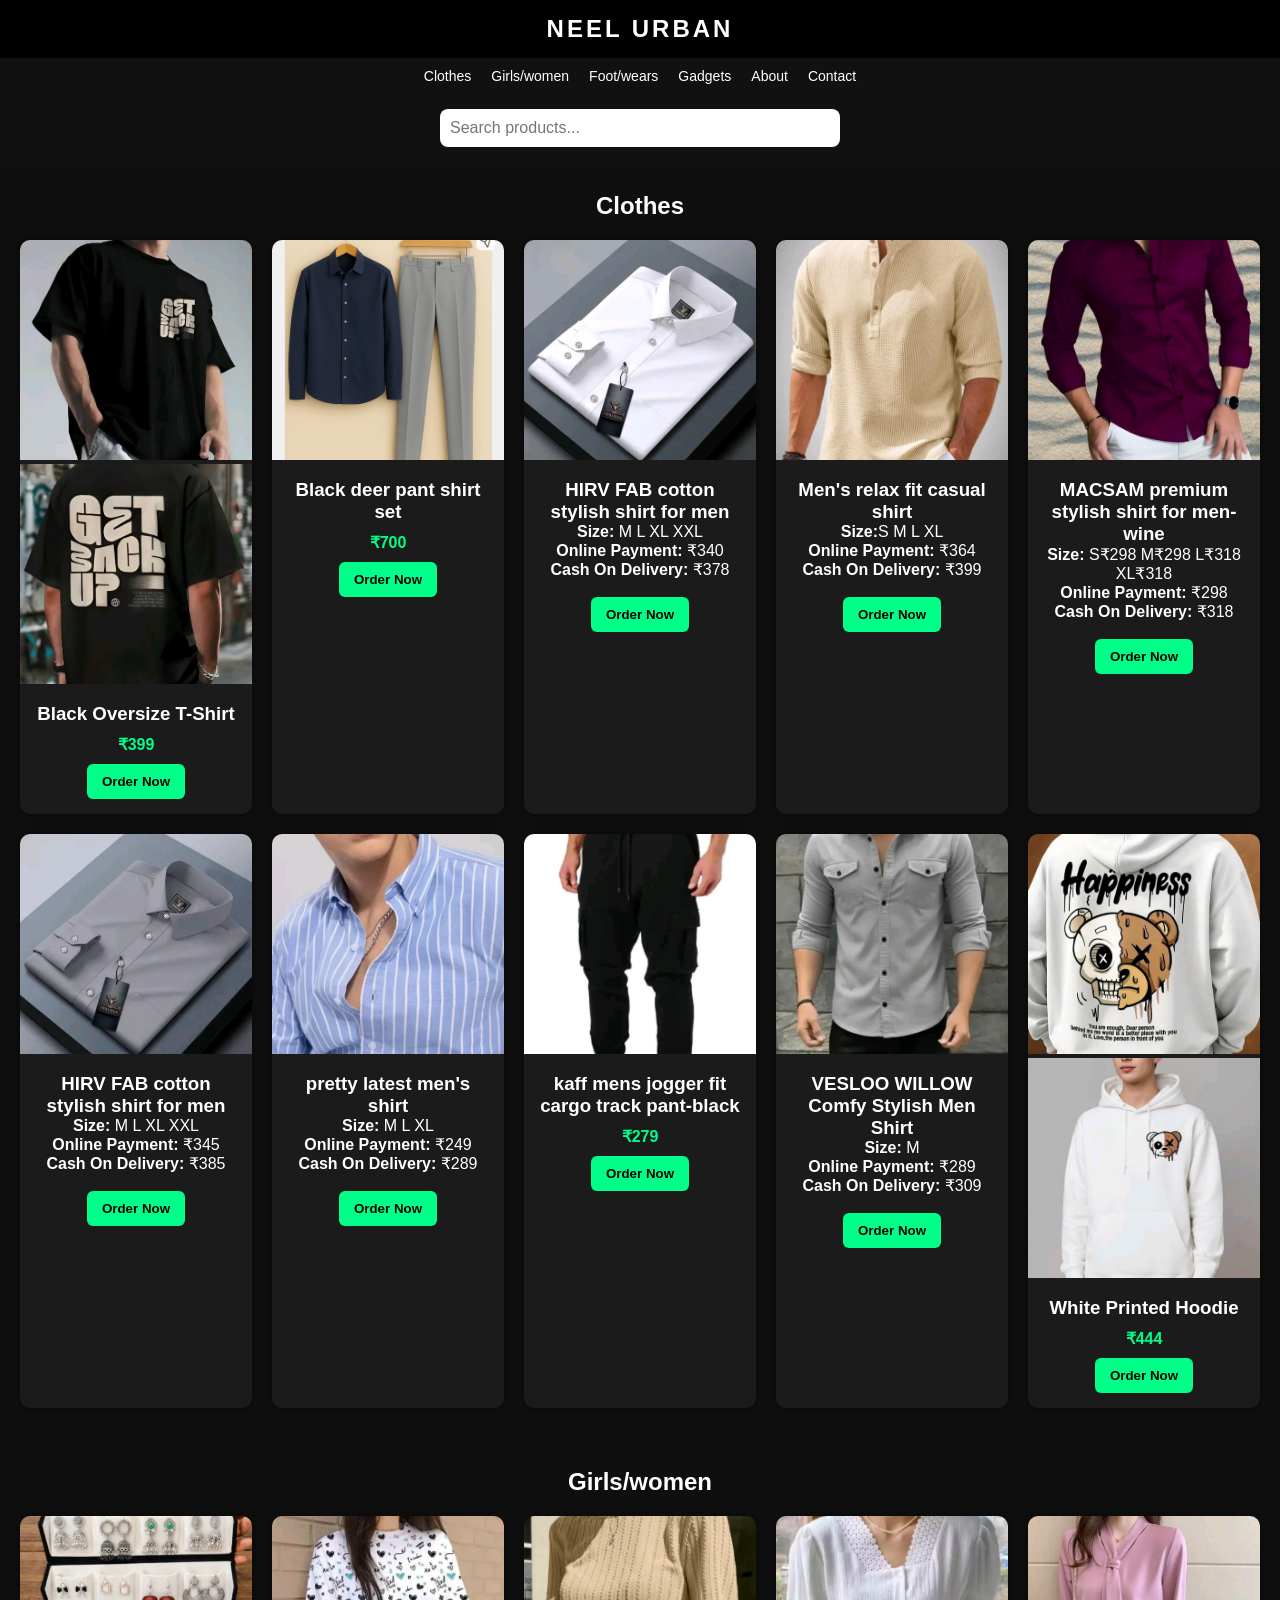
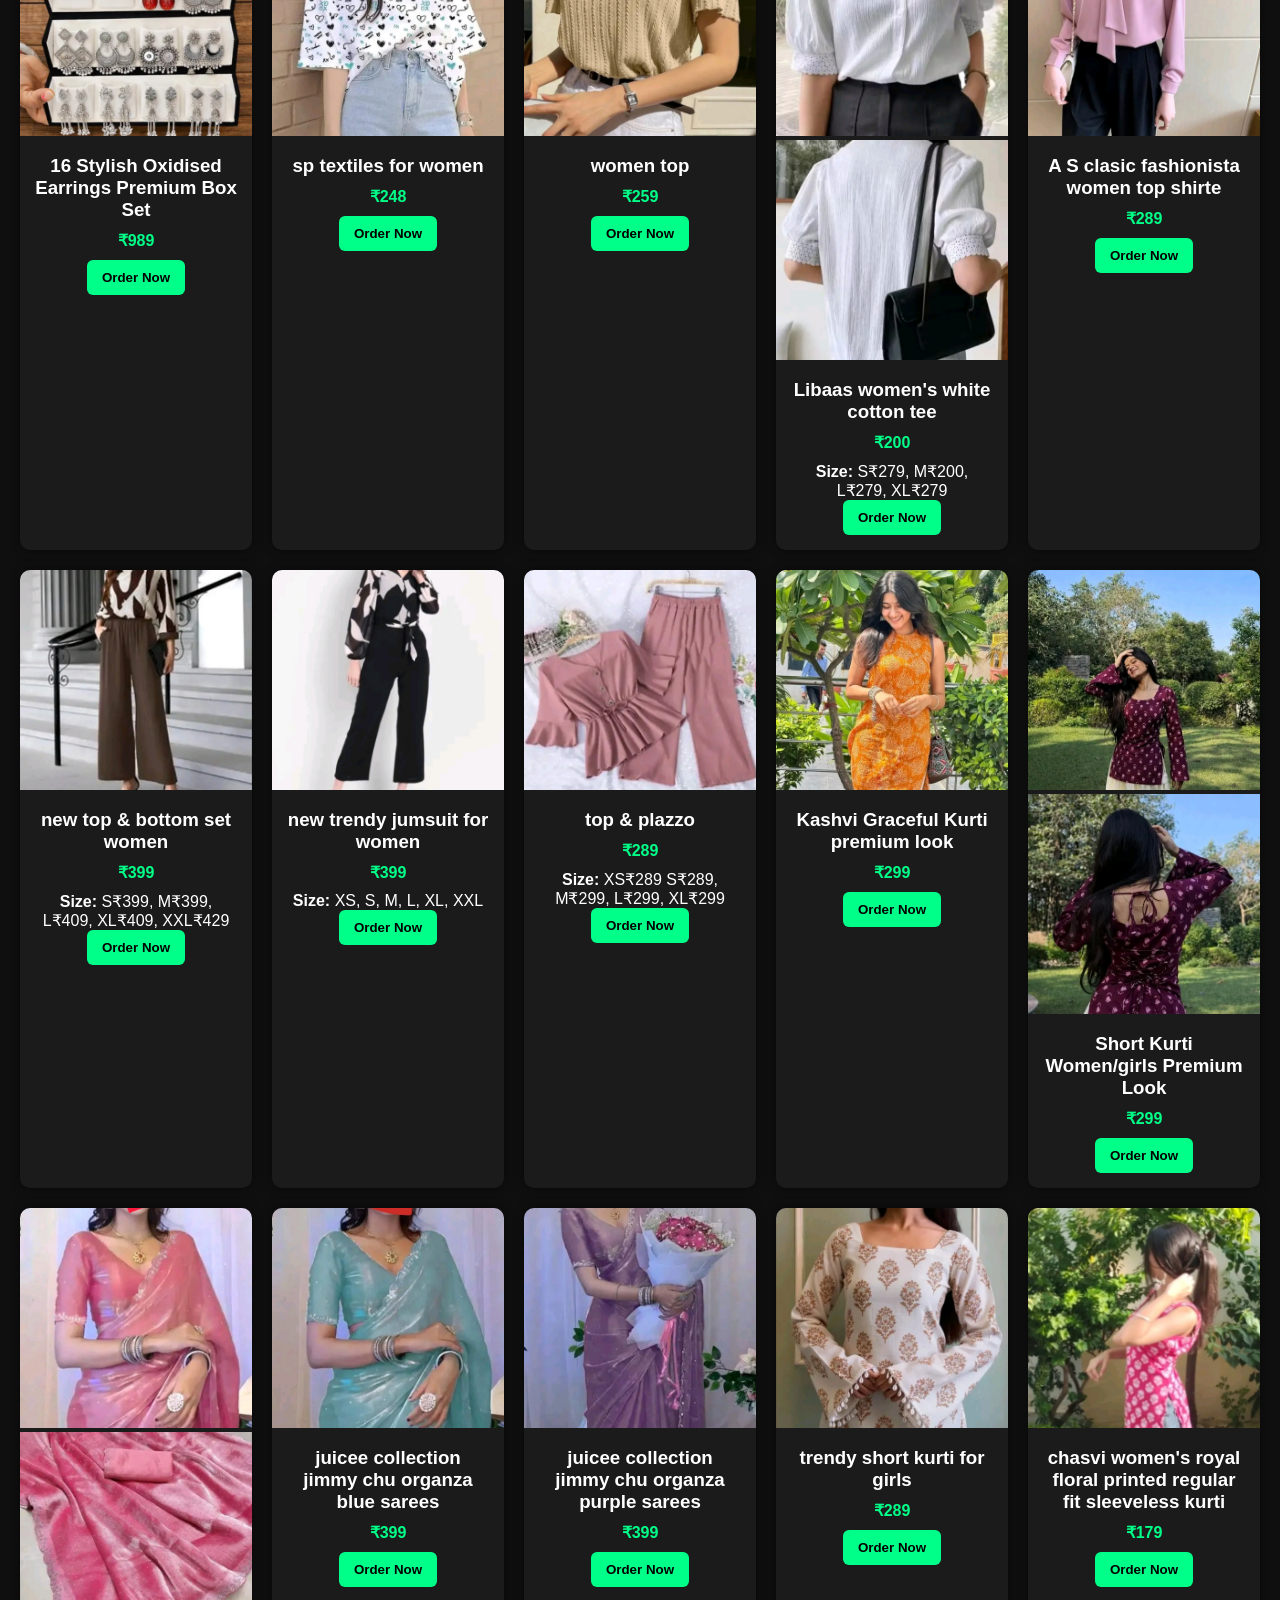
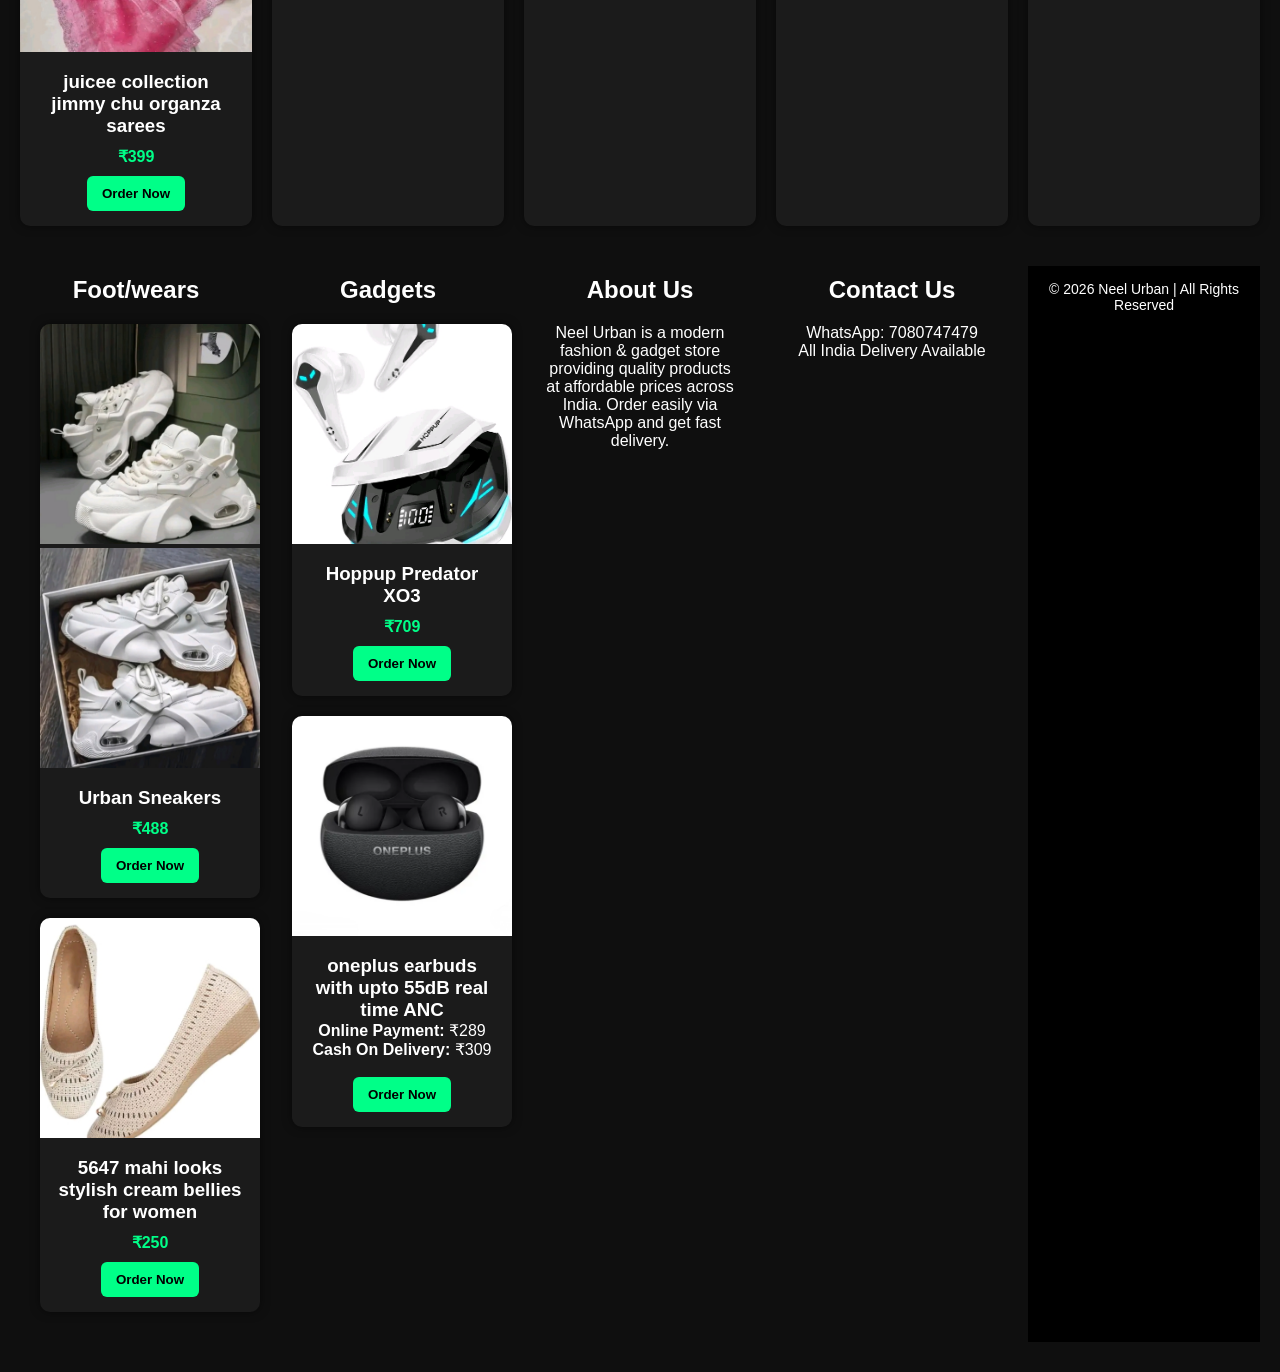
==== index.html @ 32678490 "Update index.html" ====
<!DOCTYPE html>
<html lang="en">
<head>
<meta charset="UTF-8">
<meta name="viewport" content="width=device-width, initial-scale=1.0">
<title>Neel Urban | Official Store</title>

<style>
*{
margin:0;
padding:0;
box-sizing:border-box;
font-family:Arial, sans-serif;
}

body{
background:#0f0f0f;
color:white;
}

header{
background:#000;
padding:15px;
text-align:center;
font-size:24px;
font-weight:bold;
letter-spacing:3px;
}

nav{
display:flex;
justify-content:center;
gap:20px;
padding:10px;
background:#111;
}

nav a{
color:white;
text-decoration:none;
font-size:14px;
}

nav a:hover{
color:#00ff88;
}

section{
padding:30px 20px;
}

h2{
text-align:center;
margin-bottom:20px;
}

.products{
display:grid;
grid-template-columns:repeat(auto-fit,minmax(220px,1fr));
gap:20px;
}

.card{
background:#1b1b1b;
border-radius:10px;
overflow:hidden;
transition:0.3s;
box-shadow:0 0 10px rgba(0,0,0,0.5);
}

.card:hover{
transform:scale(1.05);
}

.card img{
width:100%;
height:220px;
object-fit:cover;
}

.card-content{
padding:15px;
text-align:center;
}

.price{
color:#00ff88;
font-weight:bold;
margin:10px 0;
}

button{
background:#00ff88;
border:none;
padding:10px 15px;
border-radius:6px;
cursor:pointer;
font-weight:bold;
}

button:hover{
background:#00cc66;
}

.about, .contact{
text-align:center;
max-width:600px;
margin:auto;
}

footer{
background:#000;
text-align:center;
padding:15px;
margin-top:20px;
font-size:14px;
}
</style>
</head>

<body>

<header>NEEL URBAN</header>

<nav>
<a href="#clothes">Clothes</a>
<a href="#girls/women">Girls/women</a>
<a href="#foot/wears">Foot/wears</a>
<a href="#gadgets">Gadgets</a>
<a href="#about">About</a>
<a href="#contact">Contact</a>
</nav>

<div style="text-align:center;padding:15px;background:#111;">
<input type="text" id="searchBar" placeholder="Search products..." 
style="padding:10px;width:80%;max-width:400px;border-radius:8px;border:none;font-size:16px;">
</div>

<!-- CLOTHES -->
<section id="clothes">
<h2>Clothes</h2>
<div class="products">

<div class="card">
<img src="IMG_20260302_005745.jpg" alt="">
<img src="IMG_20260302_005802.jpg" alt="">
<div class="card-content">
<h3>Black Oversize T-Shirt</h3>
<div class="price">₹399</div>
<a href="https://wa.me/917080747479?text=I want to order Black Oversize T-Shirt (Size: )">
<button>Order Now</button>
</a>
</div>
</div>

<div class="card">
<img src="IMG_20260221_134752.jpg" alt="">
<div class="card-content">
<h3>Black deer pant shirt set</h3>
<div class="price">₹700</div>
<a href="https://wa.me/917080747479?text=I want to order Black deer pant shirt set (Size: )">
<button>Order Now</button>
</a>
</div>
</div>

<div class="card">

<img src="IMG_20260306_063536.jpg" alt="">

<div class="card-content">

<h3>HIRV FAB cotton stylish shirt for men</h3>

<p><b>Size:</b> M L XL XXL</p>

<p><b>Online Payment:</b> ₹340</p>

<p><b>Cash On Delivery:</b> ₹378</p>

<br>

<a href="https://wa.me/917080747479?text=I want to order HIRV FAB cotton stylish shirt for men Size M L XL XXL Online price ₹340 COD ₹378">
<button>Order Now</button>
</a>

</div>
</div>

<div class="card">

<img src="IMG_20260306_063238.jpg" alt="">

<div class="card-content">

<h3>Men's relax fit casual shirt</h3>

<p><b>Size:</b>S M L XL</p>

<p><b>Online Payment:</b> ₹364</p>

<p><b>Cash On Delivery:</b> ₹399</p>

<br>

<a href="https://wa.me/917080747479?text=I want to order Mens relax fit casual shirt Size S M L XL Online price ₹364 COD ₹399">
<button>Order Now</button>
</a>

</div>
</div>

<div class="card">

<img src="IMG_20260306_063415.jpg" alt="">

<div class="card-content">

<h3>MACSAM premium stylish shirt for men-wine</h3>

<p><b>Size:</b> S₹298 M₹298 L₹318 XL₹318</p>

<p><b>Online Payment:</b> ₹298</p>

<p><b>Cash On Delivery:</b> ₹318</p>

<br>

<a href="https://wa.me/917080747479?text=I want to order MACSAM premium stylish shirt for men-wine Size S M L XL Online price ₹298 COD ₹318">
<button>Order Now</button>
</a>

</div>
</div>

<div class="card">

<img src="IMG_20260306_063557.jpg" alt="">

<div class="card-content">

<h3>HIRV FAB cotton stylish shirt for men</h3>

<p><b>Size:</b> M L XL XXL</p>

<p><b>Online Payment:</b> ₹345</p>

<p><b>Cash On Delivery:</b> ₹385</p>

<br>

<a href="https://wa.me/917080747479?text=I want to order VESLOO WILLOW comfy stylish men shirt Size M L XL XXL Online price ₹345 COD ₹385">
<button>Order Now</button>
</a>

</div>
</div>

<div class="card">

<img src="IMG_20260306_063333.jpg" alt="">

<div class="card-content">

<h3>pretty latest men's shirt</h3>

<p><b>Size:</b> M L XL</p>

<p><b>Online Payment:</b> ₹249</p>

<p><b>Cash On Delivery:</b> ₹289</p>

<br>

<a href="https://wa.me/917080747479?text=I want to order pretty latest men's shirt Size M L XL Online price ₹249 COD ₹289">
<button>Order Now</button>
</a>

</div>
</div>

<div class="card">
<img src="IMG_20260305_222457.jpg" alt="">
<div class="card-content">
<h3>kaff mens jogger fit cargo track pant-black</h3>
<div class="price">₹279</div>
<a href="https://wa.me/917080747479?text=I want to order KAFF Mens jogger fit cargo track pant-black (Size: )">
<button>Order Now</button>
</a>
</div>
</div>

<div class="card">

<img src="IMG_20260306_063612.jpg" alt="">

<div class="card-content">

<h3>VESLOO WILLOW Comfy Stylish Men Shirt</h3>

<p><b>Size:</b> M</p>

<p><b>Online Payment:</b> ₹289</p>

<p><b>Cash On Delivery:</b> ₹309</p>

<br>

<a href="https://wa.me/917080747479?text=I want to order VESLOO WILLOW comfy stylish men shirt Size M Online price ₹289 COD ₹309">
<button>Order Now</button>
</a>

</div>
</div>

<div class="card">
<img src="IMG_20260302_025502.jpg" alt="">
<img src="IMG_20260302_025519.jpg" alt="">
<div class="card-content">
<h3>White Printed Hoodie</h3>
<div class="price">₹444</div>
<a href="https://wa.me/917080747479?text=I want to order White Printed Hoodie (Size: )">
<button>Order Now</button>
</a>
</div>
</div>

</div>
</section>

<!-- GIRLS/WOMEN -->
<section id="girls/women">
<h2>Girls/women</h2>
<div class="products">

<div class="card">
<img src="IMG_20260302_112618.png" alt="">
<div class="card-content">
<h3>16 Stylish Oxidised Earrings Premium Box Set</h3>
<div class="price">₹989</div>
<a href="https://wa.me/917080747479?text=I want to order 16 Stylish Oxidised Earrings Premium Box Set">
<button>Order Now</button>
</a>
</div>
</div>

<div class="card">
<img src="IMG_20260304_192246.jpg" alt="">
<div class="card-content">
<h3>sp textiles for women</h3>
<div class="price">₹248</div>
<a href="https://wa.me/917080747479?text=I want to order sp textiles for women (Size: )">
<button>Order Now</button>
</a>
</div>
</div>

<div class="card">
<img src="IMG_20260305_193249.jpg" alt="">
<div class="card-content">
<h3>women top</h3>
<div class="price">₹259</div>
<a href="https://wa.me/917080747479?text=I want to order women top (Size: )">
<button>Order Now</button>
</a>
</div>
</div>

<div class="card">
<img src="IMG_20260305_195520.jpg" alt="">
<img src="IMG_20260305_195540.jpg" alt="">
<div class="card-content">
<h3>Libaas women's white cotton tee</h3>
<div class="price">₹200</div>
<p><b>Size:</b> S₹279, M₹200, L₹279, XL₹279</p>
<a href="https://wa.me/917080747479?text=I want to order Libaas women's white cotton tee (Size: )">
<button>Order Now</button>
</a>
</div>
</div>

<div class="card">
<img src="IMG_20260305_193302.jpg" alt="">
<div class="card-content">
<h3>A S clasic fashionista women top shirte</h3>
<div class="price">₹289</div>
<a href="https://wa.me/917080747479?text=I want to order A S clasic fashionista women top shirte (Size: )">
<button>Order Now</button>
</a>
</div>
</div>

<div class="card">
<img src="IMG_20260305_211104.jpg" alt="">
<div class="card-content">
<h3>new top & bottom set women</h3>
<div class="price">₹399</div>
<p><b>Size:</b> S₹399, M₹399, L₹409, XL₹409, XXL₹429</p>
<a href="https://wa.me/917080747479?text=I want to order new top & bottom set (Size: )">
<button>Order Now</button>
</a>
</div>
</div>

<div class="card">
<img src="IMG_20260305_211053.jpg" alt="">
<div class="card-content">
<h3>new trendy jumsuit for women</h3>
<div class="price">₹399</div>
<p><b>Size:</b> XS, S, M, L, XL, XXL</p>
<a href="https://wa.me/917080747479?text=I want to order new trendy jumsuit for women (Size: )">
<button>Order Now</button>
</a>
</div>
</div>

<div class="card">
<img src="IMG_20260305_211036.jpg" alt="">
<div class="card-content">
<h3>top & plazzo</h3>
<div class="price">₹289</div>
<p><b>Size:</b> XS₹289 S₹289, M₹299, L₹299, XL₹299</p>
<a href="https://wa.me/917080747479?text=I want to order Top & plazzo (Size: )">
<button>Order Now</button>
</a>
</div>
</div>

<div class="card">
<img src="IMG_20260304_091709.jpg" alt="">
<div class="card-content">
<h3>Kashvi Graceful Kurti premium look</h3>
<div class="price">₹299</div>
<a href="https://wa.me/917080747479?text=I want to order Kashvi Graceful Kurti (Size: )">
<button>Order Now</button>
</a>
</div>
</div>

<div class="card">
<img src="IMG_20260304_093114.jpg" alt="">
<img src="IMG_20260304_093132.jpg" alt="">
<div class="card-content">
<h3>Short Kurti Women/girls Premium Look</h3>
<div class="price">₹299</div>
<a href="https://wa.me/917080747479?text=I want to order Short Kurti Women/girls Premium Look (Size: )">
<button>Order Now</button>
</a>
</div>
</div>

<div class="card">
<img src="IMG_20260304_105510.jpg" alt=""><img src="IMG_20260304_105527.jpg" alt="">
<div class="card-content">
<h3>juicee collection jimmy chu organza sarees</h3>
<div class="price">₹399</div>
<a href="https://wa.me/917080747479?text=I want to order juicee collection jimmy chu organza sarees">
<button>Order Now</button>
</a>
</div>
</div>

<div class="card">
<img src="IMG_20260304_105434.jpg" alt="">
<div class="card-content">
<h3>juicee collection jimmy chu organza blue sarees</h3>
<div class="price">₹399</div>
<a href="https://wa.me/917080747479?text=I want to order juicee collection jimmy chu organza blue sarees">
<button>Order Now</button>
</a>
</div>
</div>

<div class="card">
<img src="IMG_20260304_105406.jpg" alt="">
<div class="card-content">
<h3>juicee collection jimmy chu organza purple sarees</h3>
<div class="price">₹399</div>
<a href="https://wa.me/917080747479?text=I want to order juicee collection jimmy chu organza purple sarees">
<button>Order Now</button>
</a>
</div>
</div>

<div class="card">
<img src="IMG_20260304_094751.jpg" alt="">
<div class="card-content">
<h3>trendy short kurti for girls</h3>
<div class="price">₹289</div>
<a href="https://wa.me/917080747479?text=I want to order trendy short kurti for girls (Size: )">
<button>Order Now</button>
</a>
</div>
</div>

<div class="card">
<img src="IMG_20260304_094820.jpg" alt="">
<div class="card-content">
<h3>chasvi women's royal floral printed regular fit sleeveless kurti</h3>
<div class="price">₹179</div>
<a href="https://wa.me/917080747479?text=I want to order chasvi women's royal floral (Size: )">
<button>Order Now</button>
</a>
</div>
</div>

<!-- FOOT/WEARS -->
<section id="foot/wears">
<h2>Foot/wears</h2>
<div class="products">

<div class="card">
<img src="IMG_20260302_030357.jpg" alt="">
<img src="IMG_20260302_030433.jpg" alt="">
<div class="card-content">
<h3>Urban Sneakers</h3>
<div class="price">₹488</div>
<a href="https://wa.me/917080747479?text=I want to order Urban Sneakers (Size: )">
<button>Order Now</button>
</a>
</div>
</div>

<div class="card">
<img src="IMG_20260305_214009.jpg" alt="">
<div class="card-content">
<h3>5647 mahi looks stylish cream bellies for women</h3>
<div class="price">₹250</div>
<a href="https://wa.me/917080747479?text=I want to order 5647 mahi looks stylish cream bellies for women (Size: )">
<button>Order Now</button>
</a>
</div>
</div>

</div>
</section>

<!-- GADGETS -->
<section id="gadgets">
<h2>Gadgets</h2>
<div class="products">

<div class="card">
<img src="ms_eduwd_512_409579287.jpg" alt="">
<div class="card-content">
<h3>Hoppup Predator XO3</h3>
<div class="price">₹709</div>
<a href="https://wa.me/917080747479?text=I want to order Hoppup Predator XO3">
<button>Order Now</button>
</a>
</div>
</div>

<div class="card">
<img src="IMG_20260314_123620.png" alt="">
<div class="card-content">
<h3>oneplus earbuds with upto 55dB real time ANC</h3>

<p><b>Online Payment:</b> ₹289</p>

<p><b>Cash On Delivery:</b> ₹309</p>

<br>

<a href="https://wa.me/917080747479?text=I want to order oneplus earbuds with upto 55dB real time ANC">
<button>Order Now</button>
</a>
</div>
</div>

</div>
</section>

<!-- ABOUT -->
<section id="about">
<h2>About Us</h2>
<div class="about">
<p>Neel Urban is a modern fashion & gadget store providing quality products at affordable prices across India. Order easily via WhatsApp and get fast delivery.</p>
</div>
</section>

<!-- CONTACT -->
<section id="contact">
<h2>Contact Us</h2>
<div class="contact">
<p>WhatsApp: 7080747479</p>
<p>All India Delivery Available</p>
</div>
</section>

<footer>
© 2026 Neel Urban | All Rights Reserved
</footer>

<script>
document.getElementById("searchBar").addEventListener("keyup", function() {
let input = this.value.toLowerCase();
let cards = document.getElementsByClassName("card");

for (let i = 0; i < cards.length; i++) {
let title = cards[i].getElementsByTagName("h3")[0];

if (title.innerHTML.toLowerCase().indexOf(input) > -1) {
cards[i].style.display = "";
} else {
cards[i].style.display = "none";
}
}
});
</script>

</body>
</html>
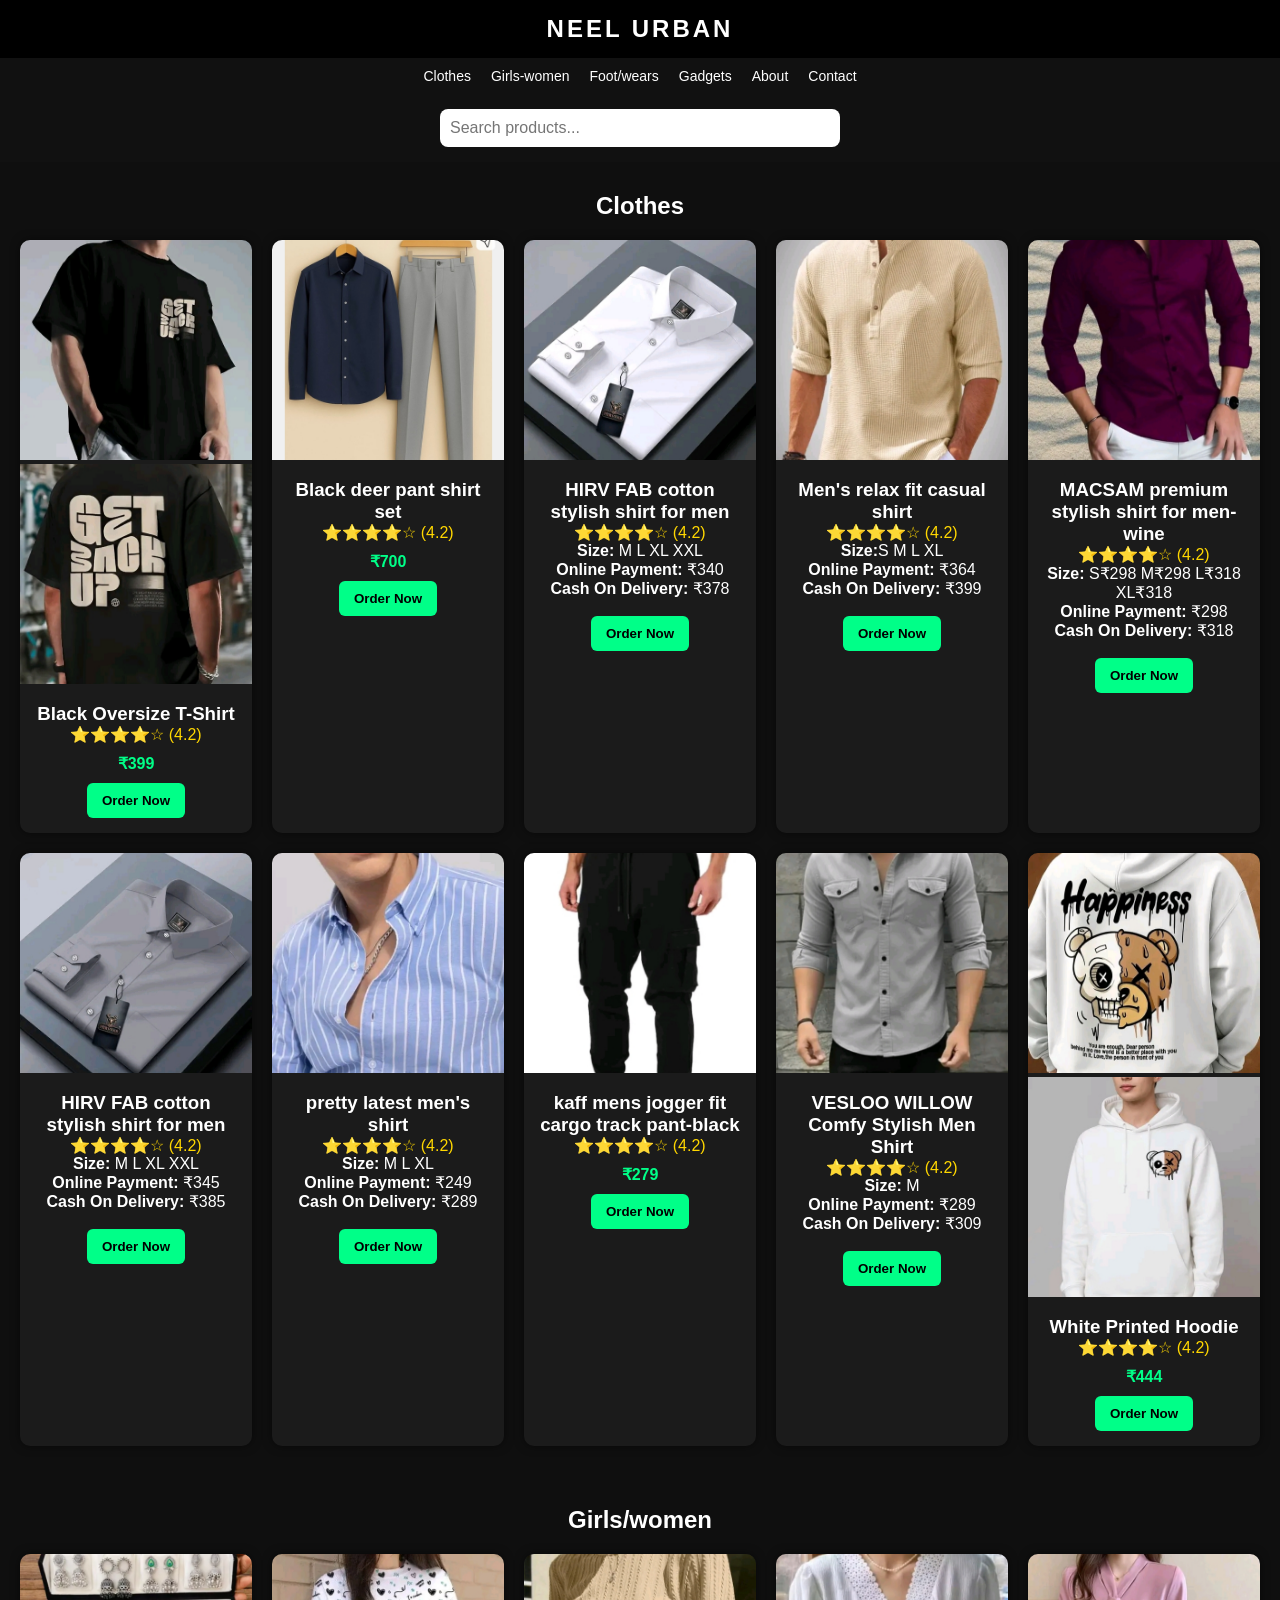
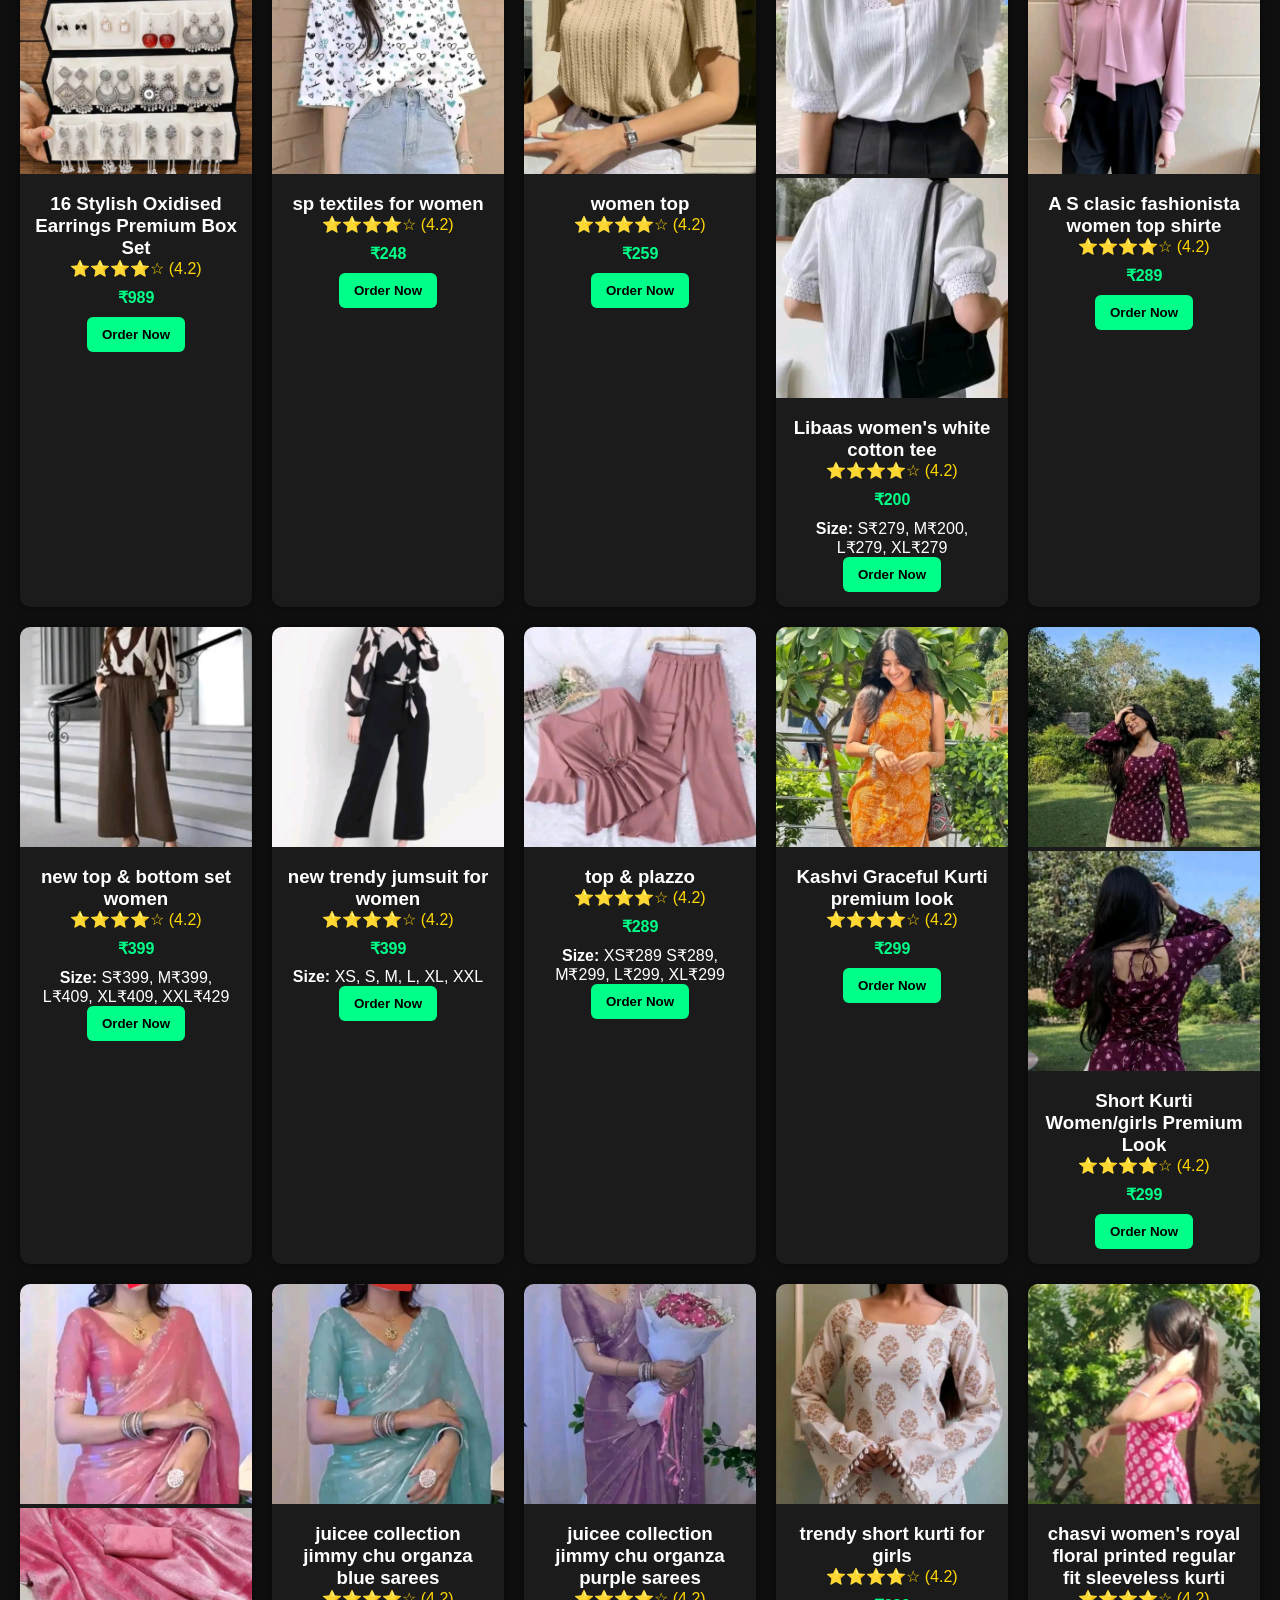
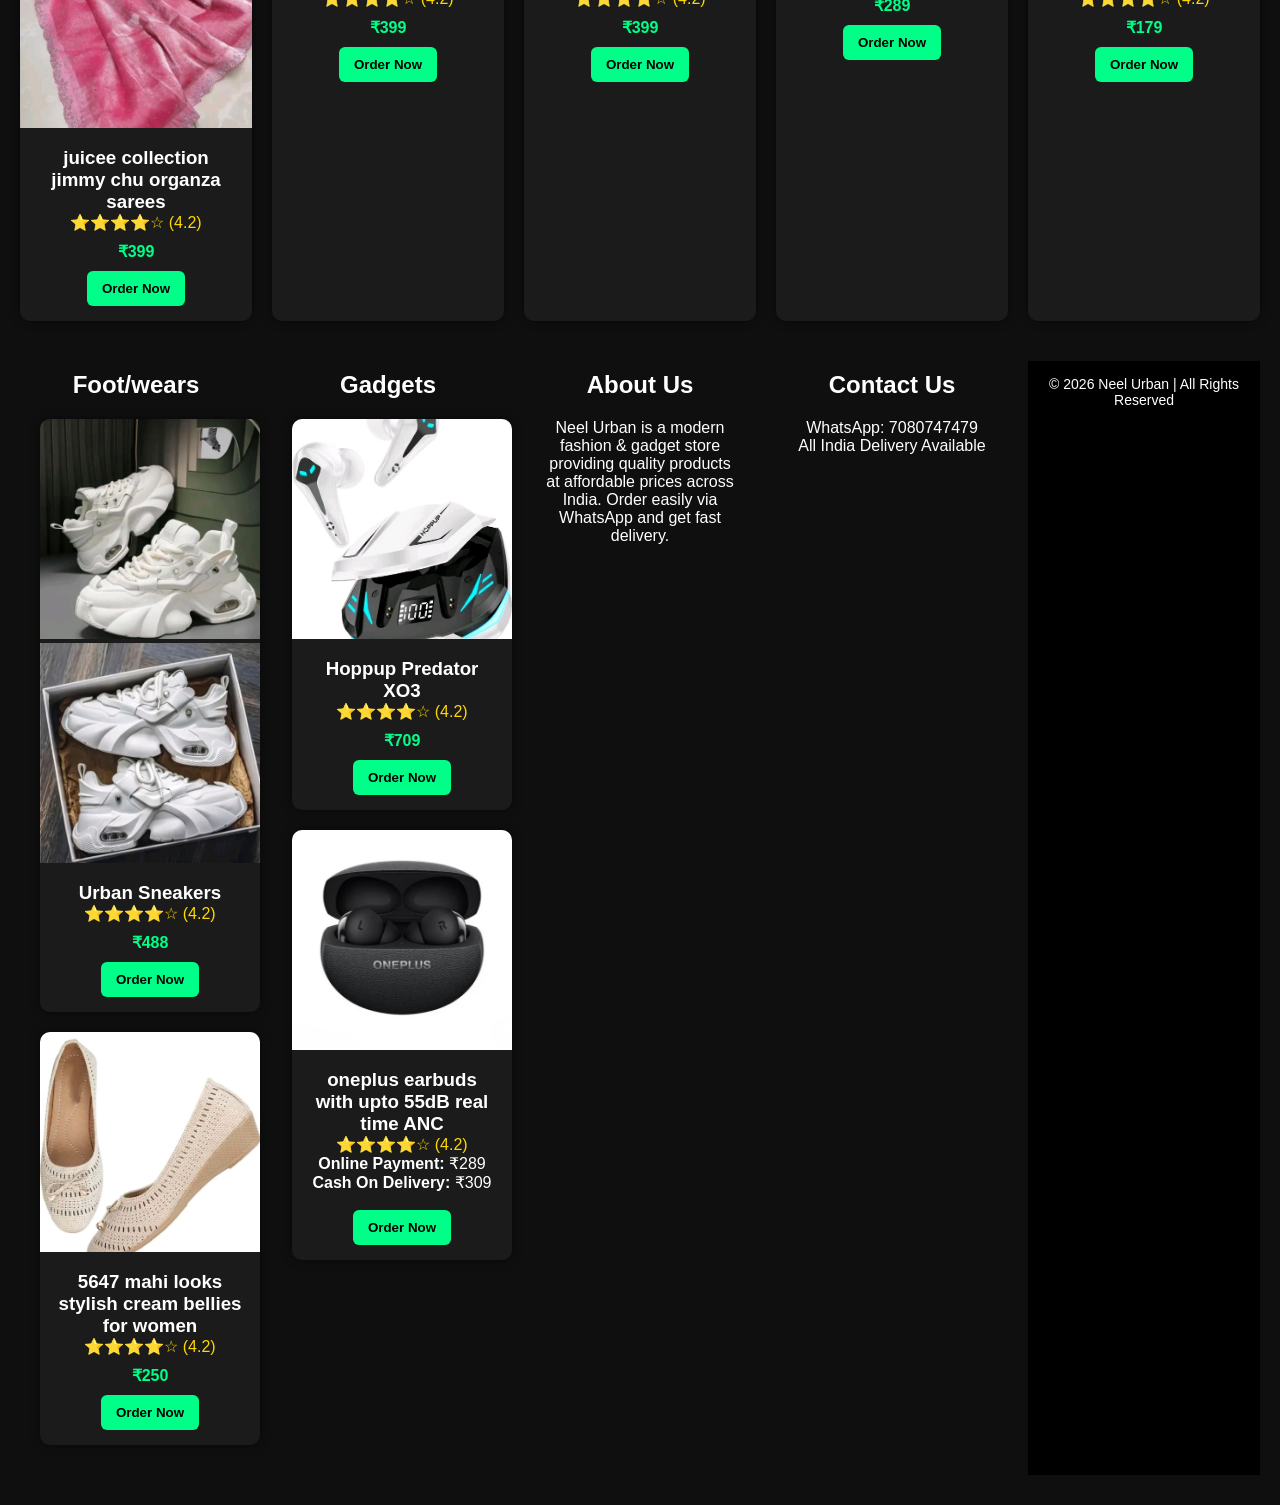
==== commit 9d7e9d1c: "Update index.html" ====
--- a/index.html
+++ b/index.html
@@ -124,7 +124,7 @@
 
 <nav>
 <a href="#clothes">Clothes</a>
-<a href="#girls/women">Girls/women</a>
+<a href="#girls-women">Girls-women</a>
 <a href="#foot/wears">Foot/wears</a>
 <a href="#gadgets">Gadgets</a>
 <a href="#about">About</a>
@@ -146,6 +146,7 @@
 <img src="IMG_20260302_005802.jpg" alt="">
 <div class="card-content">
 <h3>Black Oversize T-Shirt</h3>
+<p style="color:gold;">⭐⭐⭐⭐☆ (4.2)</p>
 <div class="price">₹399</div>
 <a href="https://wa.me/917080747479?text=I want to order Black Oversize T-Shirt (Size: )">
 <button>Order Now</button>
@@ -157,6 +158,7 @@
 <img src="IMG_20260221_134752.jpg" alt="">
 <div class="card-content">
 <h3>Black deer pant shirt set</h3>
+<p style="color:gold;">⭐⭐⭐⭐☆ (4.2)</p>
 <div class="price">₹700</div>
 <a href="https://wa.me/917080747479?text=I want to order Black deer pant shirt set (Size: )">
 <button>Order Now</button>
@@ -172,6 +174,8 @@
 
 <h3>HIRV FAB cotton stylish shirt for men</h3>
 
+<p style="color:gold;">⭐⭐⭐⭐☆ (4.2)</p>
+
 <p><b>Size:</b> M L XL XXL</p>
 
 <p><b>Online Payment:</b> ₹340</p>
@@ -195,6 +199,8 @@
 
 <h3>Men's relax fit casual shirt</h3>
 
+<p style="color:gold;">⭐⭐⭐⭐☆ (4.2)</p>
+
 <p><b>Size:</b>S M L XL</p>
 
 <p><b>Online Payment:</b> ₹364</p>
@@ -218,6 +224,8 @@
 
 <h3>MACSAM premium stylish shirt for men-wine</h3>
 
+<p style="color:gold;">⭐⭐⭐⭐☆ (4.2)</p>
+
 <p><b>Size:</b> S₹298 M₹298 L₹318 XL₹318</p>
 
 <p><b>Online Payment:</b> ₹298</p>
@@ -241,6 +249,8 @@
 
 <h3>HIRV FAB cotton stylish shirt for men</h3>
 
+<p style="color:gold;">⭐⭐⭐⭐☆ (4.2)</p>
+
 <p><b>Size:</b> M L XL XXL</p>
 
 <p><b>Online Payment:</b> ₹345</p>
@@ -264,6 +274,8 @@
 
 <h3>pretty latest men's shirt</h3>
 
+<p style="color:gold;">⭐⭐⭐⭐☆ (4.2)</p>
+
 <p><b>Size:</b> M L XL</p>
 
 <p><b>Online Payment:</b> ₹249</p>
@@ -283,6 +295,7 @@
 <img src="IMG_20260305_222457.jpg" alt="">
 <div class="card-content">
 <h3>kaff mens jogger fit cargo track pant-black</h3>
+<p style="color:gold;">⭐⭐⭐⭐☆ (4.2)</p>
 <div class="price">₹279</div>
 <a href="https://wa.me/917080747479?text=I want to order KAFF Mens jogger fit cargo track pant-black (Size: )">
 <button>Order Now</button>
@@ -298,6 +311,8 @@
 
 <h3>VESLOO WILLOW Comfy Stylish Men Shirt</h3>
 
+<p style="color:gold;">⭐⭐⭐⭐☆ (4.2)</p>
+
 <p><b>Size:</b> M</p>
 
 <p><b>Online Payment:</b> ₹289</p>
@@ -318,6 +333,7 @@
 <img src="IMG_20260302_025519.jpg" alt="">
 <div class="card-content">
 <h3>White Printed Hoodie</h3>
+<p style="color:gold;">⭐⭐⭐⭐☆ (4.2)</p>
 <div class="price">₹444</div>
 <a href="https://wa.me/917080747479?text=I want to order White Printed Hoodie (Size: )">
 <button>Order Now</button>
@@ -328,7 +344,7 @@
 </div>
 </section>
 
-<!-- GIRLS/WOMEN -->
+<!-- GIRLS-WOMEN -->
 <section id="girls/women">
 <h2>Girls/women</h2>
 <div class="products">
@@ -337,6 +353,7 @@
 <img src="IMG_20260302_112618.png" alt="">
 <div class="card-content">
 <h3>16 Stylish Oxidised Earrings Premium Box Set</h3>
+<p style="color:gold;">⭐⭐⭐⭐☆ (4.2)</p>
 <div class="price">₹989</div>
 <a href="https://wa.me/917080747479?text=I want to order 16 Stylish Oxidised Earrings Premium Box Set">
 <button>Order Now</button>
@@ -348,6 +365,7 @@
 <img src="IMG_20260304_192246.jpg" alt="">
 <div class="card-content">
 <h3>sp textiles for women</h3>
+<p style="color:gold;">⭐⭐⭐⭐☆ (4.2)</p>
 <div class="price">₹248</div>
 <a href="https://wa.me/917080747479?text=I want to order sp textiles for women (Size: )">
 <button>Order Now</button>
@@ -359,6 +377,7 @@
 <img src="IMG_20260305_193249.jpg" alt="">
 <div class="card-content">
 <h3>women top</h3>
+<p style="color:gold;">⭐⭐⭐⭐☆ (4.2)</p>
 <div class="price">₹259</div>
 <a href="https://wa.me/917080747479?text=I want to order women top (Size: )">
 <button>Order Now</button>
@@ -371,6 +390,7 @@
 <img src="IMG_20260305_195540.jpg" alt="">
 <div class="card-content">
 <h3>Libaas women's white cotton tee</h3>
+<p style="color:gold;">⭐⭐⭐⭐☆ (4.2)</p>
 <div class="price">₹200</div>
 <p><b>Size:</b> S₹279, M₹200, L₹279, XL₹279</p>
 <a href="https://wa.me/917080747479?text=I want to order Libaas women's white cotton tee (Size: )">
@@ -383,6 +403,7 @@
 <img src="IMG_20260305_193302.jpg" alt="">
 <div class="card-content">
 <h3>A S clasic fashionista women top shirte</h3>
+<p style="color:gold;">⭐⭐⭐⭐☆ (4.2)</p>
 <div class="price">₹289</div>
 <a href="https://wa.me/917080747479?text=I want to order A S clasic fashionista women top shirte (Size: )">
 <button>Order Now</button>
@@ -394,6 +415,7 @@
 <img src="IMG_20260305_211104.jpg" alt="">
 <div class="card-content">
 <h3>new top & bottom set women</h3>
+<p style="color:gold;">⭐⭐⭐⭐☆ (4.2)</p>
 <div class="price">₹399</div>
 <p><b>Size:</b> S₹399, M₹399, L₹409, XL₹409, XXL₹429</p>
 <a href="https://wa.me/917080747479?text=I want to order new top & bottom set (Size: )">
@@ -406,6 +428,7 @@
 <img src="IMG_20260305_211053.jpg" alt="">
 <div class="card-content">
 <h3>new trendy jumsuit for women</h3>
+<p style="color:gold;">⭐⭐⭐⭐☆ (4.2)</p>
 <div class="price">₹399</div>
 <p><b>Size:</b> XS, S, M, L, XL, XXL</p>
 <a href="https://wa.me/917080747479?text=I want to order new trendy jumsuit for women (Size: )">
@@ -418,6 +441,7 @@
 <img src="IMG_20260305_211036.jpg" alt="">
 <div class="card-content">
 <h3>top & plazzo</h3>
+<p style="color:gold;">⭐⭐⭐⭐☆ (4.2)</p>
 <div class="price">₹289</div>
 <p><b>Size:</b> XS₹289 S₹289, M₹299, L₹299, XL₹299</p>
 <a href="https://wa.me/917080747479?text=I want to order Top & plazzo (Size: )">
@@ -430,6 +454,7 @@
 <img src="IMG_20260304_091709.jpg" alt="">
 <div class="card-content">
 <h3>Kashvi Graceful Kurti premium look</h3>
+<p style="color:gold;">⭐⭐⭐⭐☆ (4.2)</p>
 <div class="price">₹299</div>
 <a href="https://wa.me/917080747479?text=I want to order Kashvi Graceful Kurti (Size: )">
 <button>Order Now</button>
@@ -442,6 +467,7 @@
 <img src="IMG_20260304_093132.jpg" alt="">
 <div class="card-content">
 <h3>Short Kurti Women/girls Premium Look</h3>
+<p style="color:gold;">⭐⭐⭐⭐☆ (4.2)</p>
 <div class="price">₹299</div>
 <a href="https://wa.me/917080747479?text=I want to order Short Kurti Women/girls Premium Look (Size: )">
 <button>Order Now</button>
@@ -453,6 +479,7 @@
 <img src="IMG_20260304_105510.jpg" alt=""><img src="IMG_20260304_105527.jpg" alt="">
 <div class="card-content">
 <h3>juicee collection jimmy chu organza sarees</h3>
+<p style="color:gold;">⭐⭐⭐⭐☆ (4.2)</p>
 <div class="price">₹399</div>
 <a href="https://wa.me/917080747479?text=I want to order juicee collection jimmy chu organza sarees">
 <button>Order Now</button>
@@ -464,6 +491,7 @@
 <img src="IMG_20260304_105434.jpg" alt="">
 <div class="card-content">
 <h3>juicee collection jimmy chu organza blue sarees</h3>
+<p style="color:gold;">⭐⭐⭐⭐☆ (4.2)</p>
 <div class="price">₹399</div>
 <a href="https://wa.me/917080747479?text=I want to order juicee collection jimmy chu organza blue sarees">
 <button>Order Now</button>
@@ -475,6 +503,7 @@
 <img src="IMG_20260304_105406.jpg" alt="">
 <div class="card-content">
 <h3>juicee collection jimmy chu organza purple sarees</h3>
+<p style="color:gold;">⭐⭐⭐⭐☆ (4.2)</p>
 <div class="price">₹399</div>
 <a href="https://wa.me/917080747479?text=I want to order juicee collection jimmy chu organza purple sarees">
 <button>Order Now</button>
@@ -486,6 +515,7 @@
 <img src="IMG_20260304_094751.jpg" alt="">
 <div class="card-content">
 <h3>trendy short kurti for girls</h3>
+<p style="color:gold;">⭐⭐⭐⭐☆ (4.2)</p>
 <div class="price">₹289</div>
 <a href="https://wa.me/917080747479?text=I want to order trendy short kurti for girls (Size: )">
 <button>Order Now</button>
@@ -497,6 +527,7 @@
 <img src="IMG_20260304_094820.jpg" alt="">
 <div class="card-content">
 <h3>chasvi women's royal floral printed regular fit sleeveless kurti</h3>
+<p style="color:gold;">⭐⭐⭐⭐☆ (4.2)</p>
 <div class="price">₹179</div>
 <a href="https://wa.me/917080747479?text=I want to order chasvi women's royal floral (Size: )">
 <button>Order Now</button>
@@ -514,6 +545,7 @@
 <img src="IMG_20260302_030433.jpg" alt="">
 <div class="card-content">
 <h3>Urban Sneakers</h3>
+<p style="color:gold;">⭐⭐⭐⭐☆ (4.2)</p>
 <div class="price">₹488</div>
 <a href="https://wa.me/917080747479?text=I want to order Urban Sneakers (Size: )">
 <button>Order Now</button>
@@ -525,6 +557,7 @@
 <img src="IMG_20260305_214009.jpg" alt="">
 <div class="card-content">
 <h3>5647 mahi looks stylish cream bellies for women</h3>
+<p style="color:gold;">⭐⭐⭐⭐☆ (4.2)</p>
 <div class="price">₹250</div>
 <a href="https://wa.me/917080747479?text=I want to order 5647 mahi looks stylish cream bellies for women (Size: )">
 <button>Order Now</button>
@@ -544,6 +577,7 @@
 <img src="ms_eduwd_512_409579287.jpg" alt="">
 <div class="card-content">
 <h3>Hoppup Predator XO3</h3>
+<p style="color:gold;">⭐⭐⭐⭐☆ (4.2)</p>
 <div class="price">₹709</div>
 <a href="https://wa.me/917080747479?text=I want to order Hoppup Predator XO3">
 <button>Order Now</button>
@@ -555,6 +589,8 @@
 <img src="IMG_20260314_123620.png" alt="">
 <div class="card-content">
 <h3>oneplus earbuds with upto 55dB real time ANC</h3>
+
+<p style="color:gold;">⭐⭐⭐⭐☆ (4.2)</p>
 
 <p><b>Online Payment:</b> ₹289</p>
 
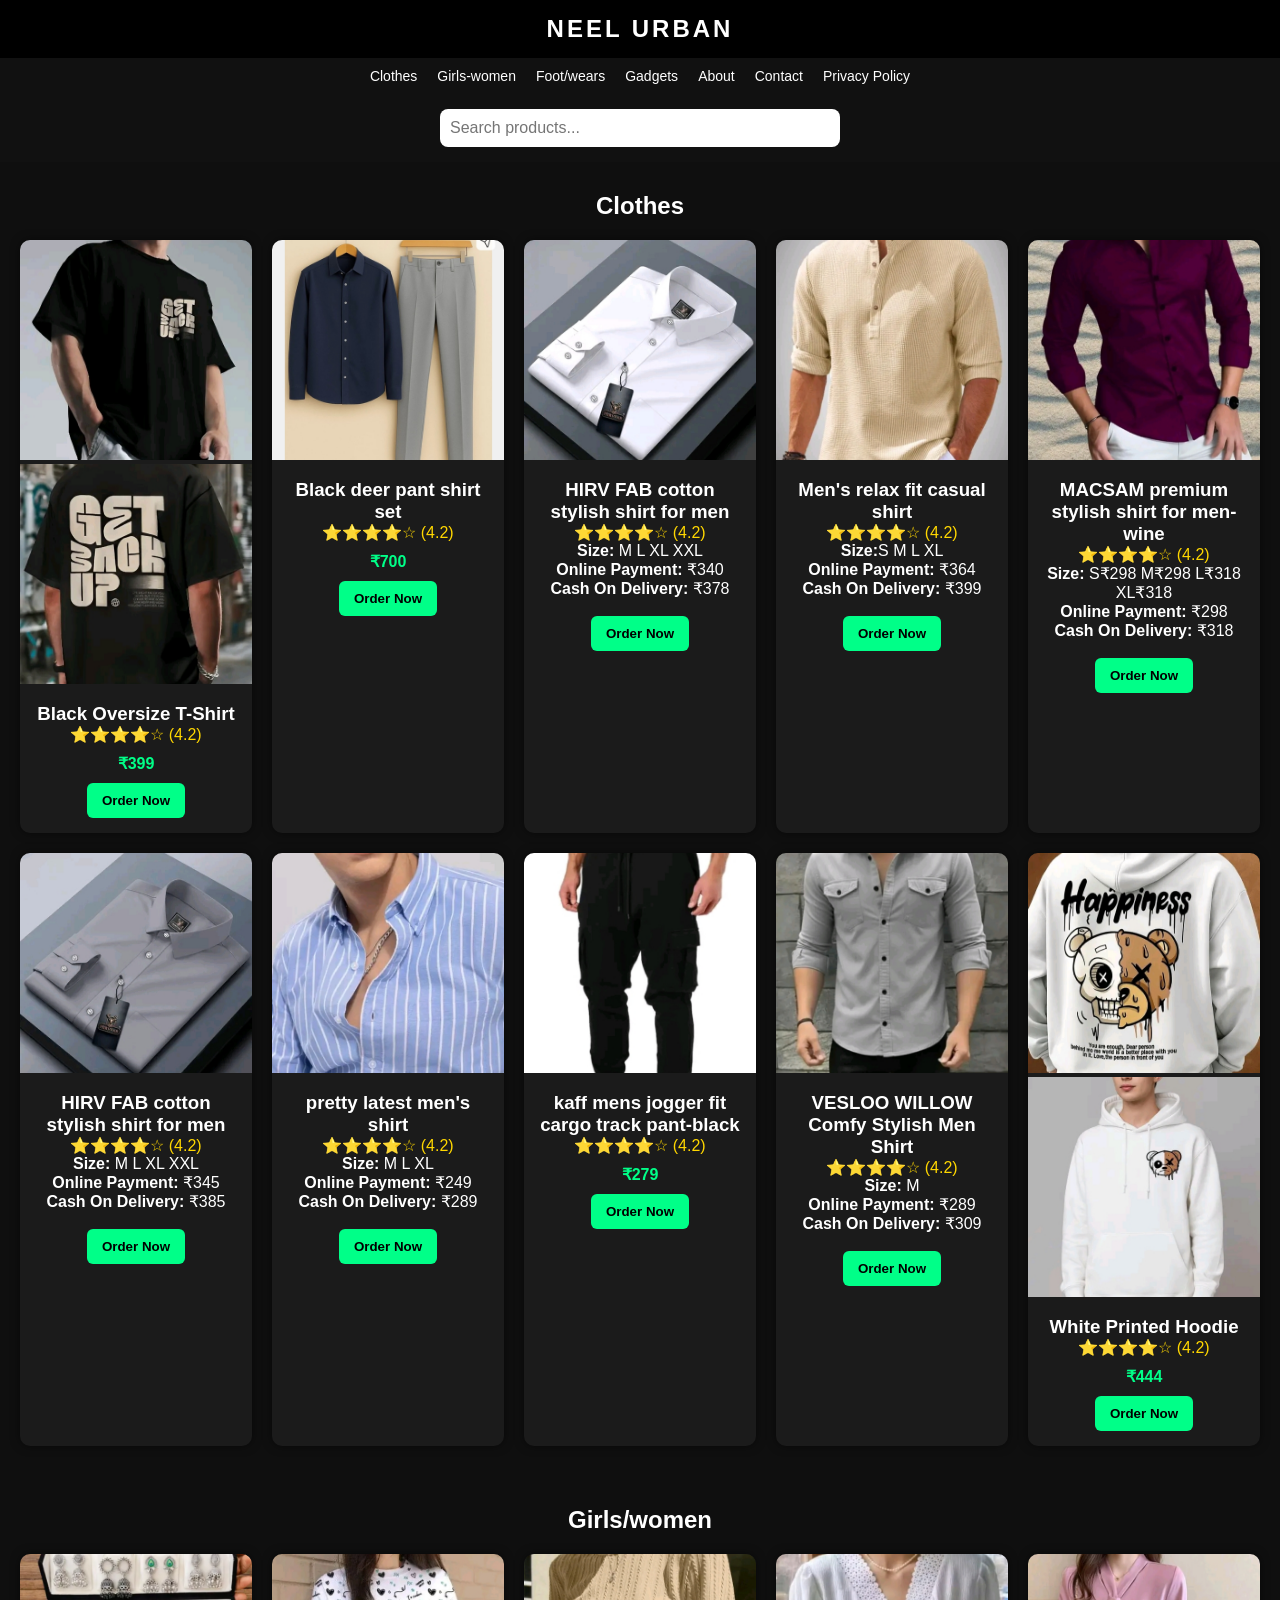
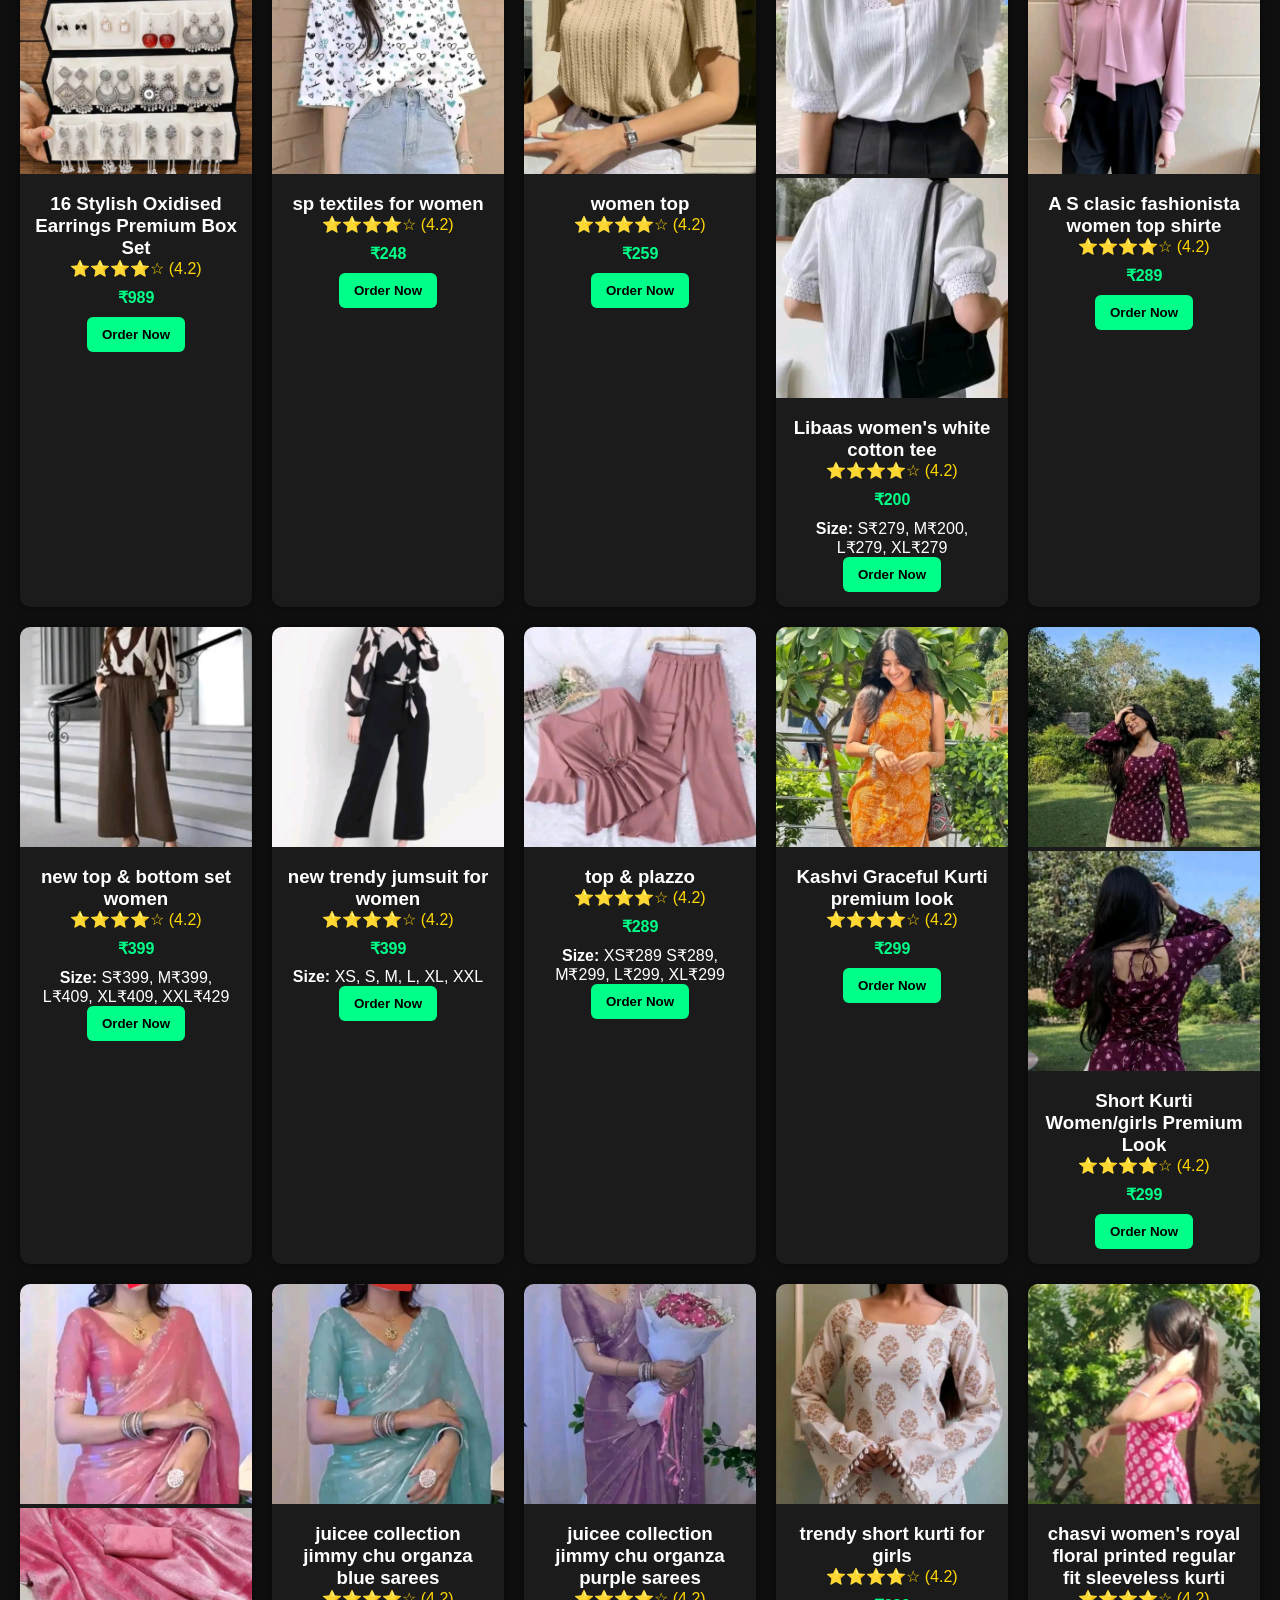
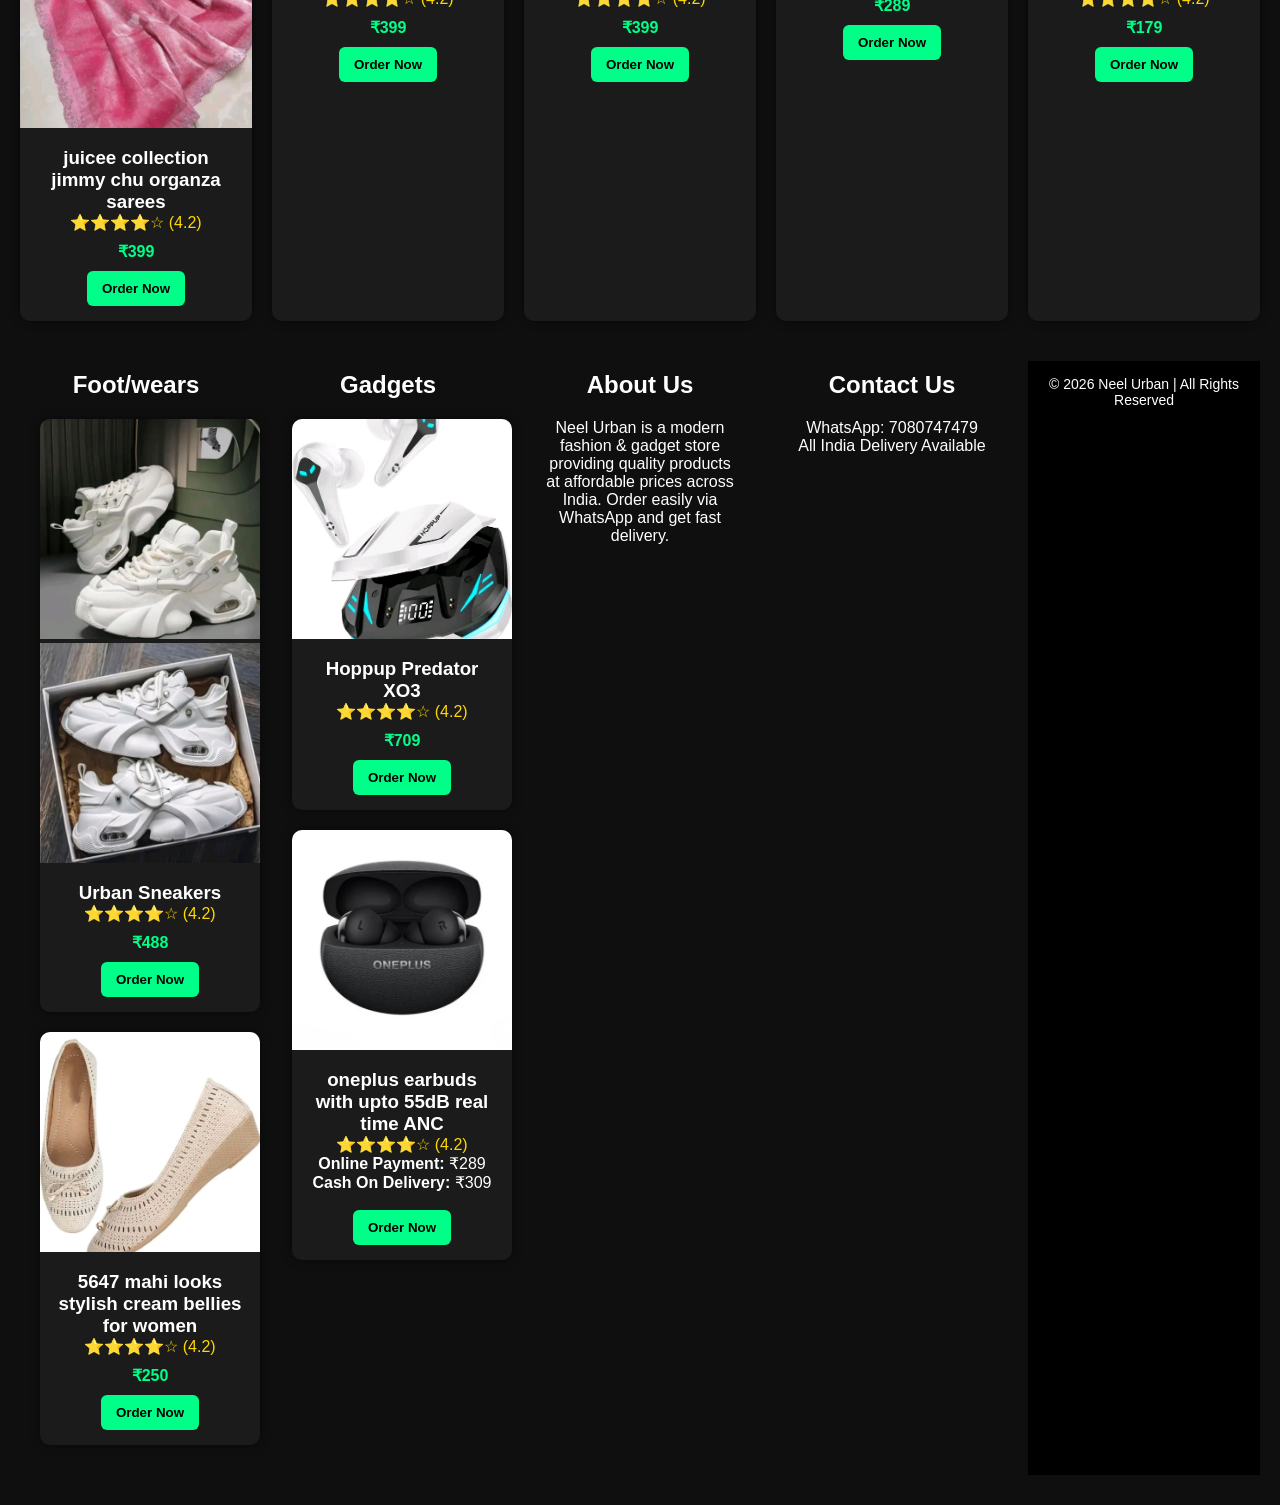
==== commit 31783b79: "Update index.html" ====
--- a/index.html
+++ b/index.html
@@ -4,6 +4,7 @@
 <meta charset="UTF-8">
 <meta name="viewport" content="width=device-width, initial-scale=1.0">
 <title>Neel Urban | Official Store</title>
+<link rel="icon" type="image/png" href="logo.jpg">
 
 <style>
 *{
@@ -129,6 +130,7 @@
 <a href="#gadgets">Gadgets</a>
 <a href="#about">About</a>
 <a href="#contact">Contact</a>
+<a href="privacy.html">Privacy Policy</a>
 </nav>
 
 <div style="text-align:center;padding:15px;background:#111;">
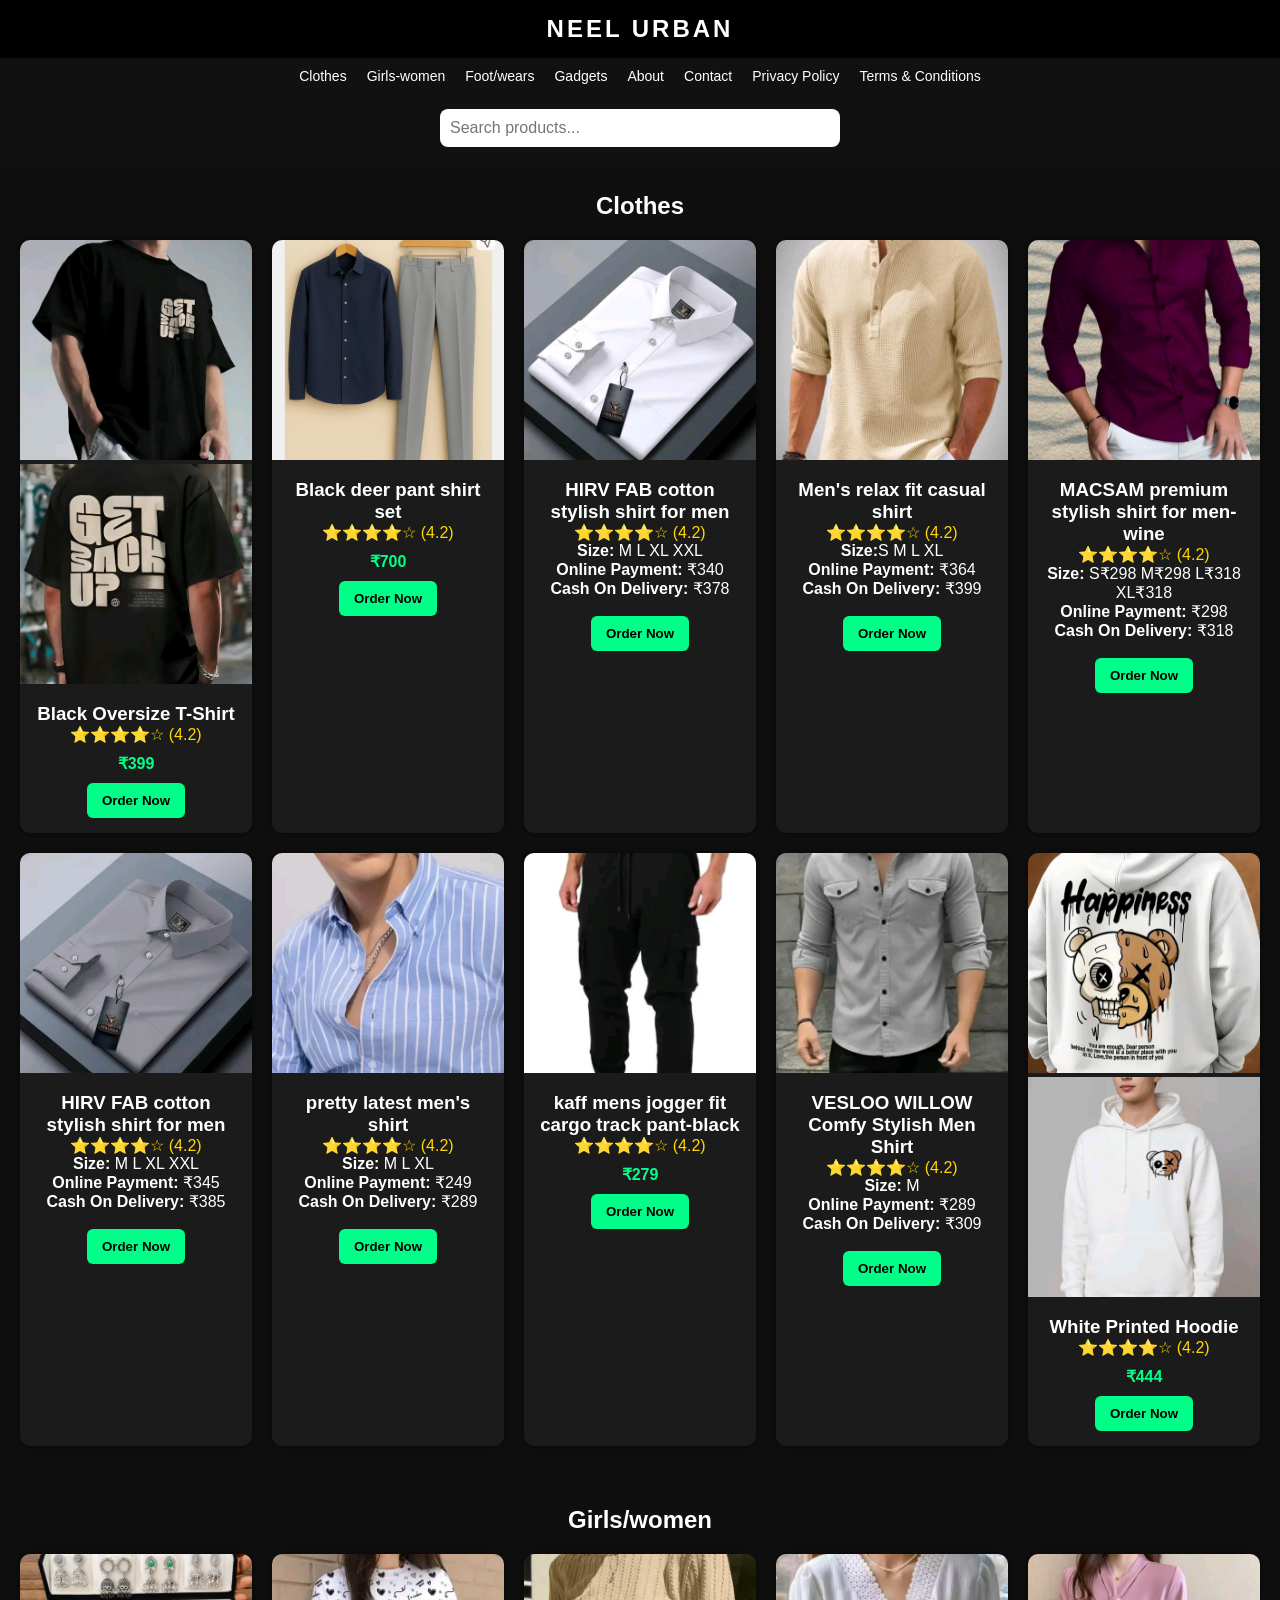
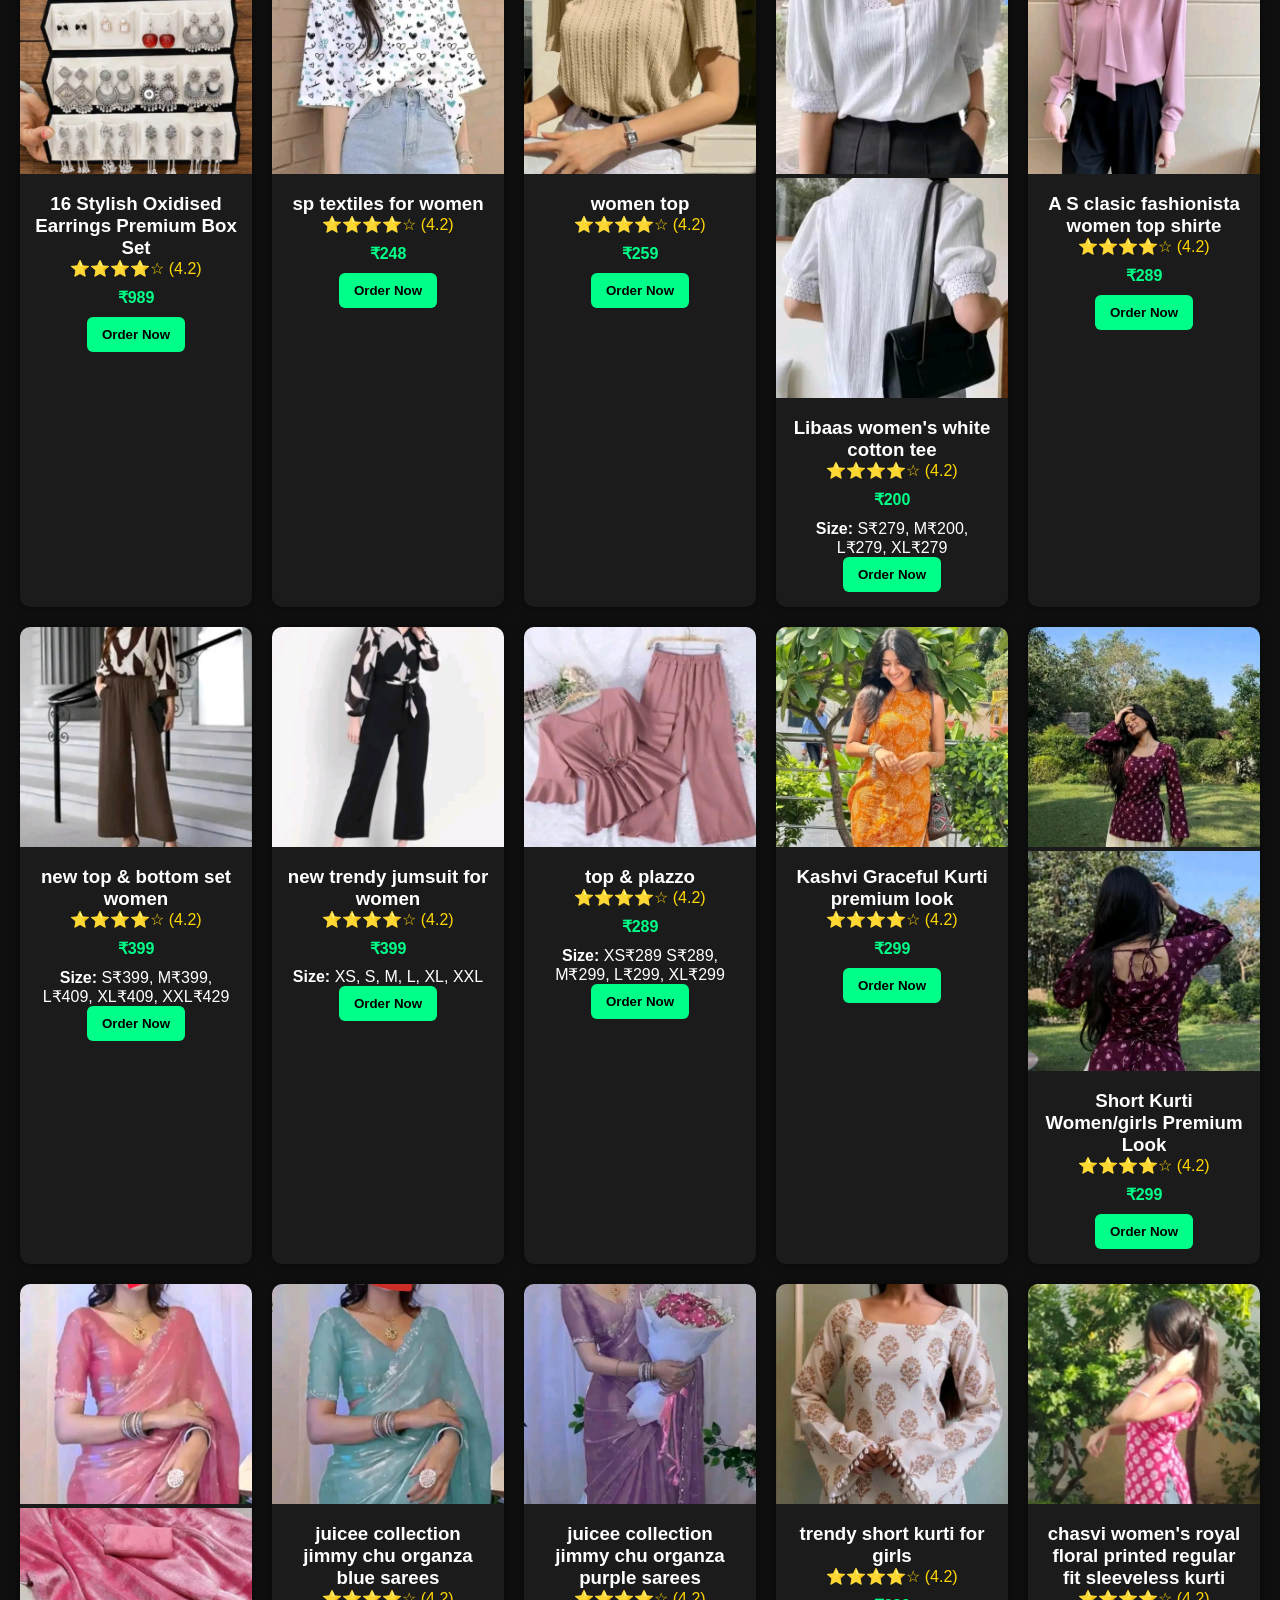
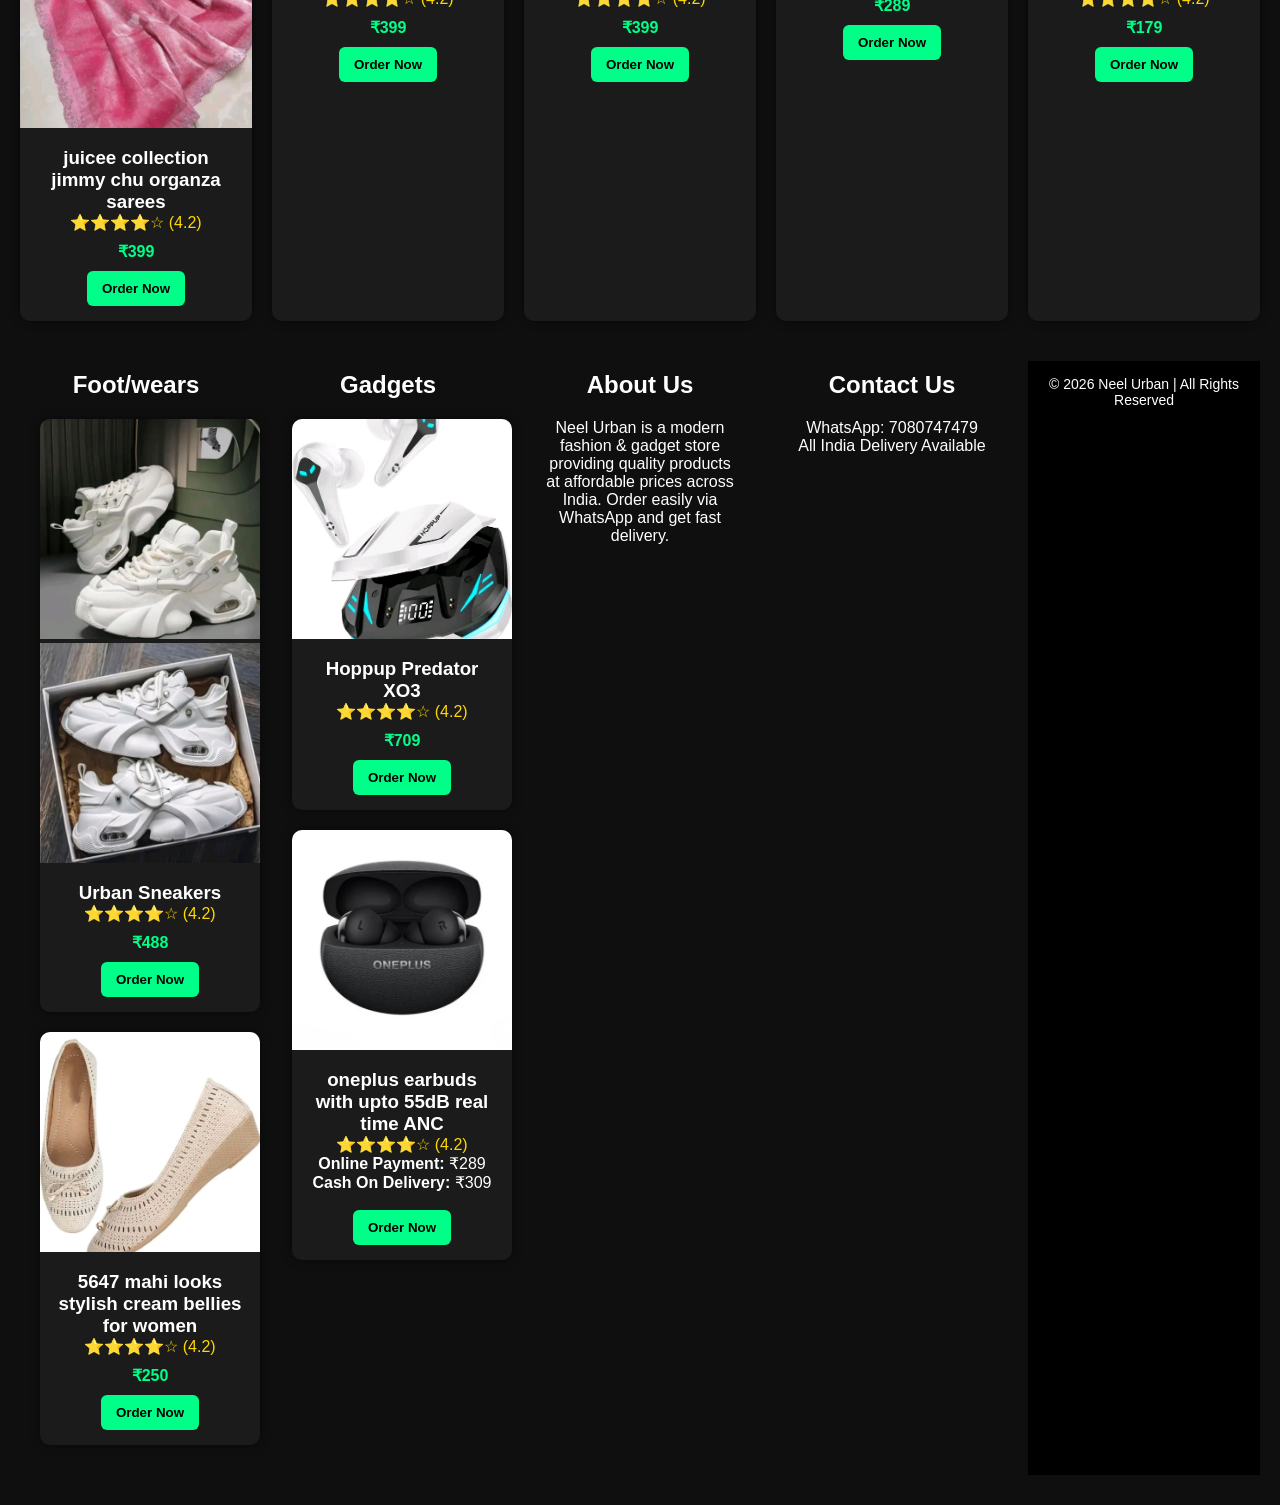
==== commit 770fa45f: "Update index.html" ====
--- a/index.html
+++ b/index.html
@@ -131,6 +131,7 @@
 <a href="#about">About</a>
 <a href="#contact">Contact</a>
 <a href="privacy.html">Privacy Policy</a>
+<a href="terms.html">Terms & Conditions</a>
 </nav>
 
 <div style="text-align:center;padding:15px;background:#111;">
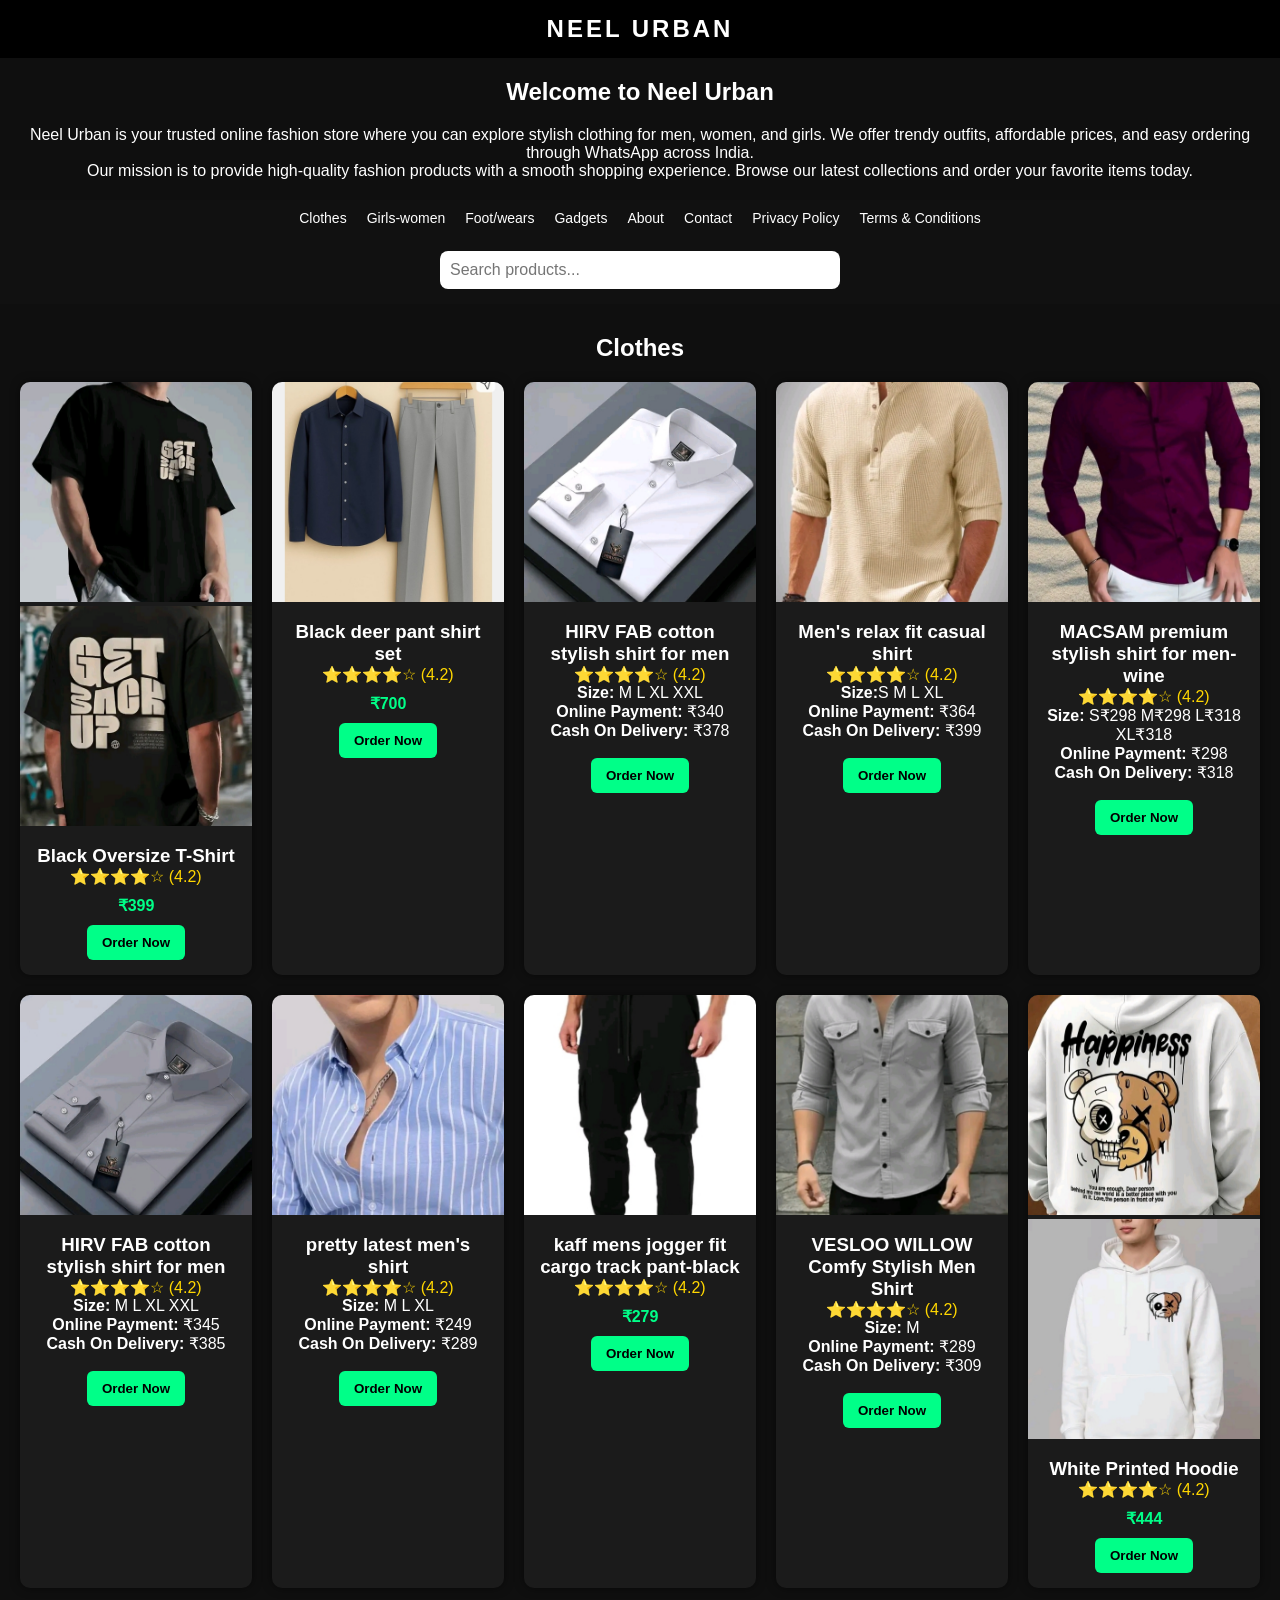
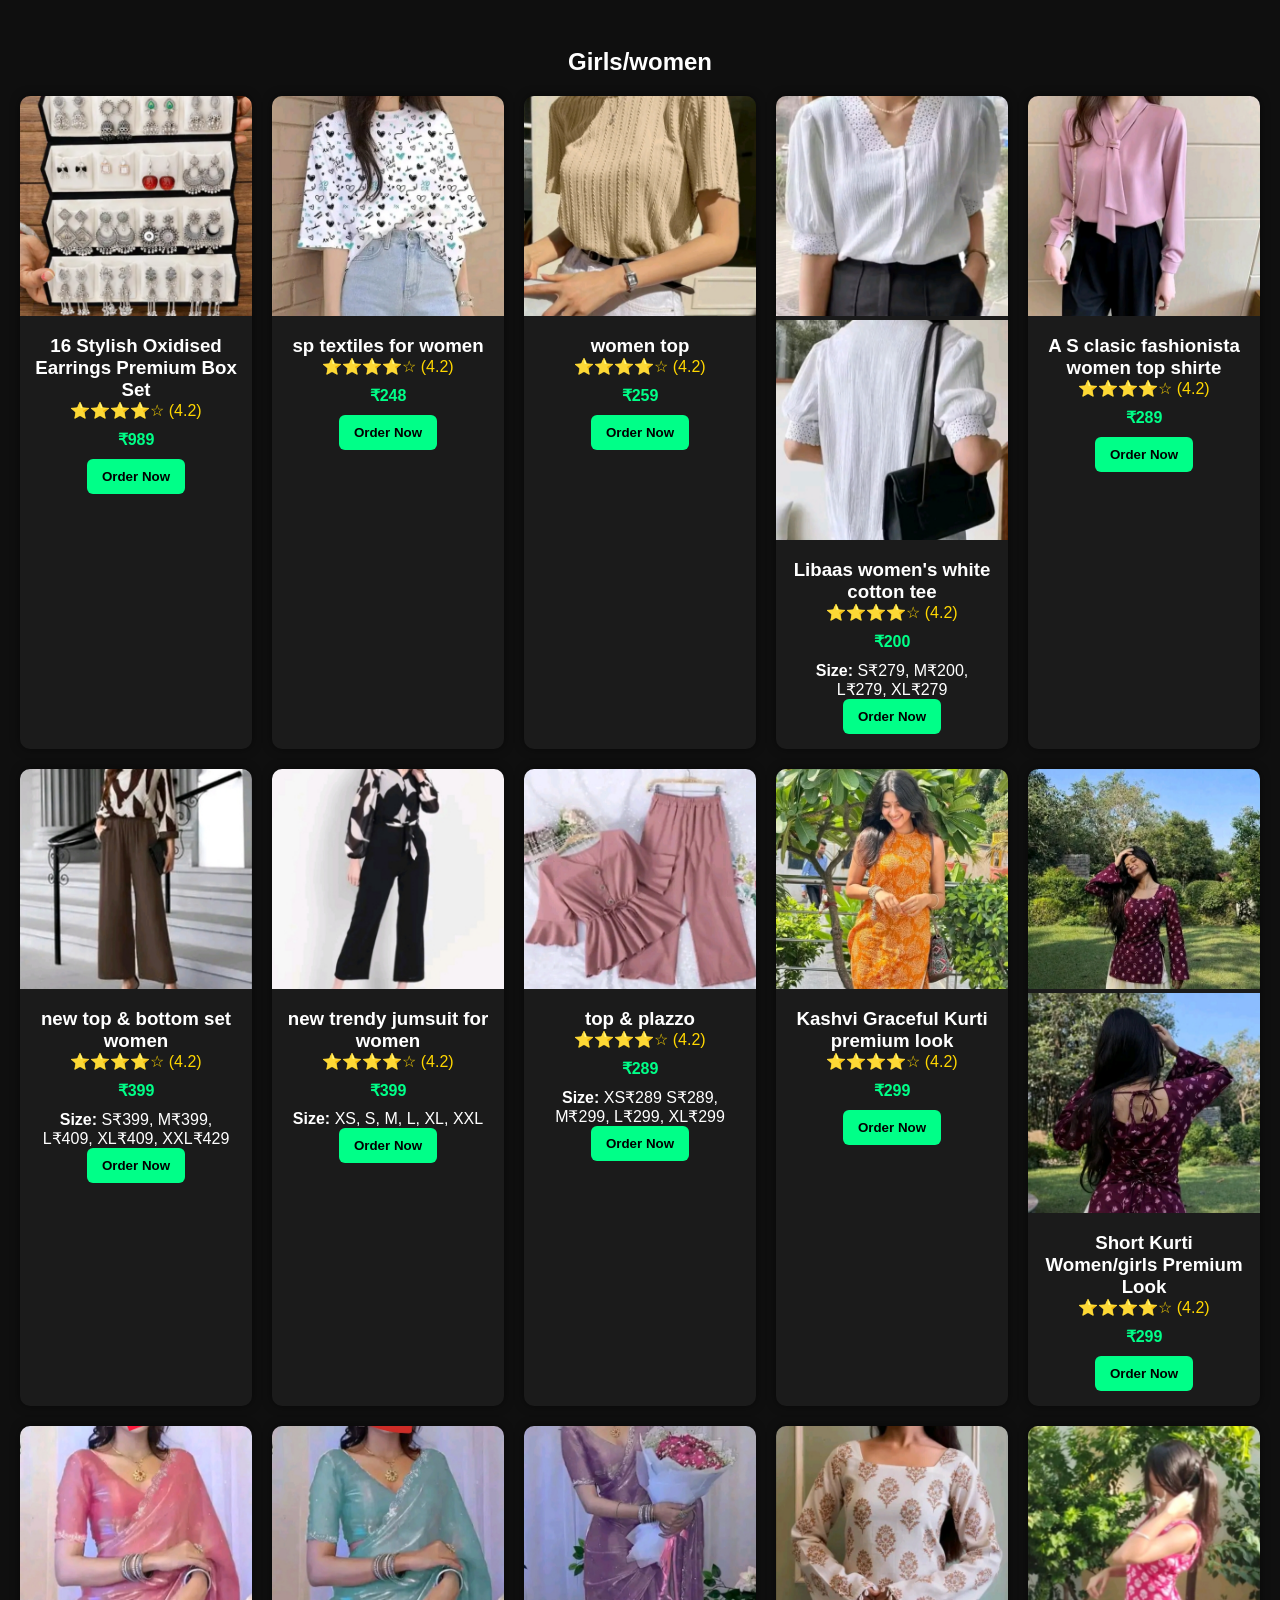
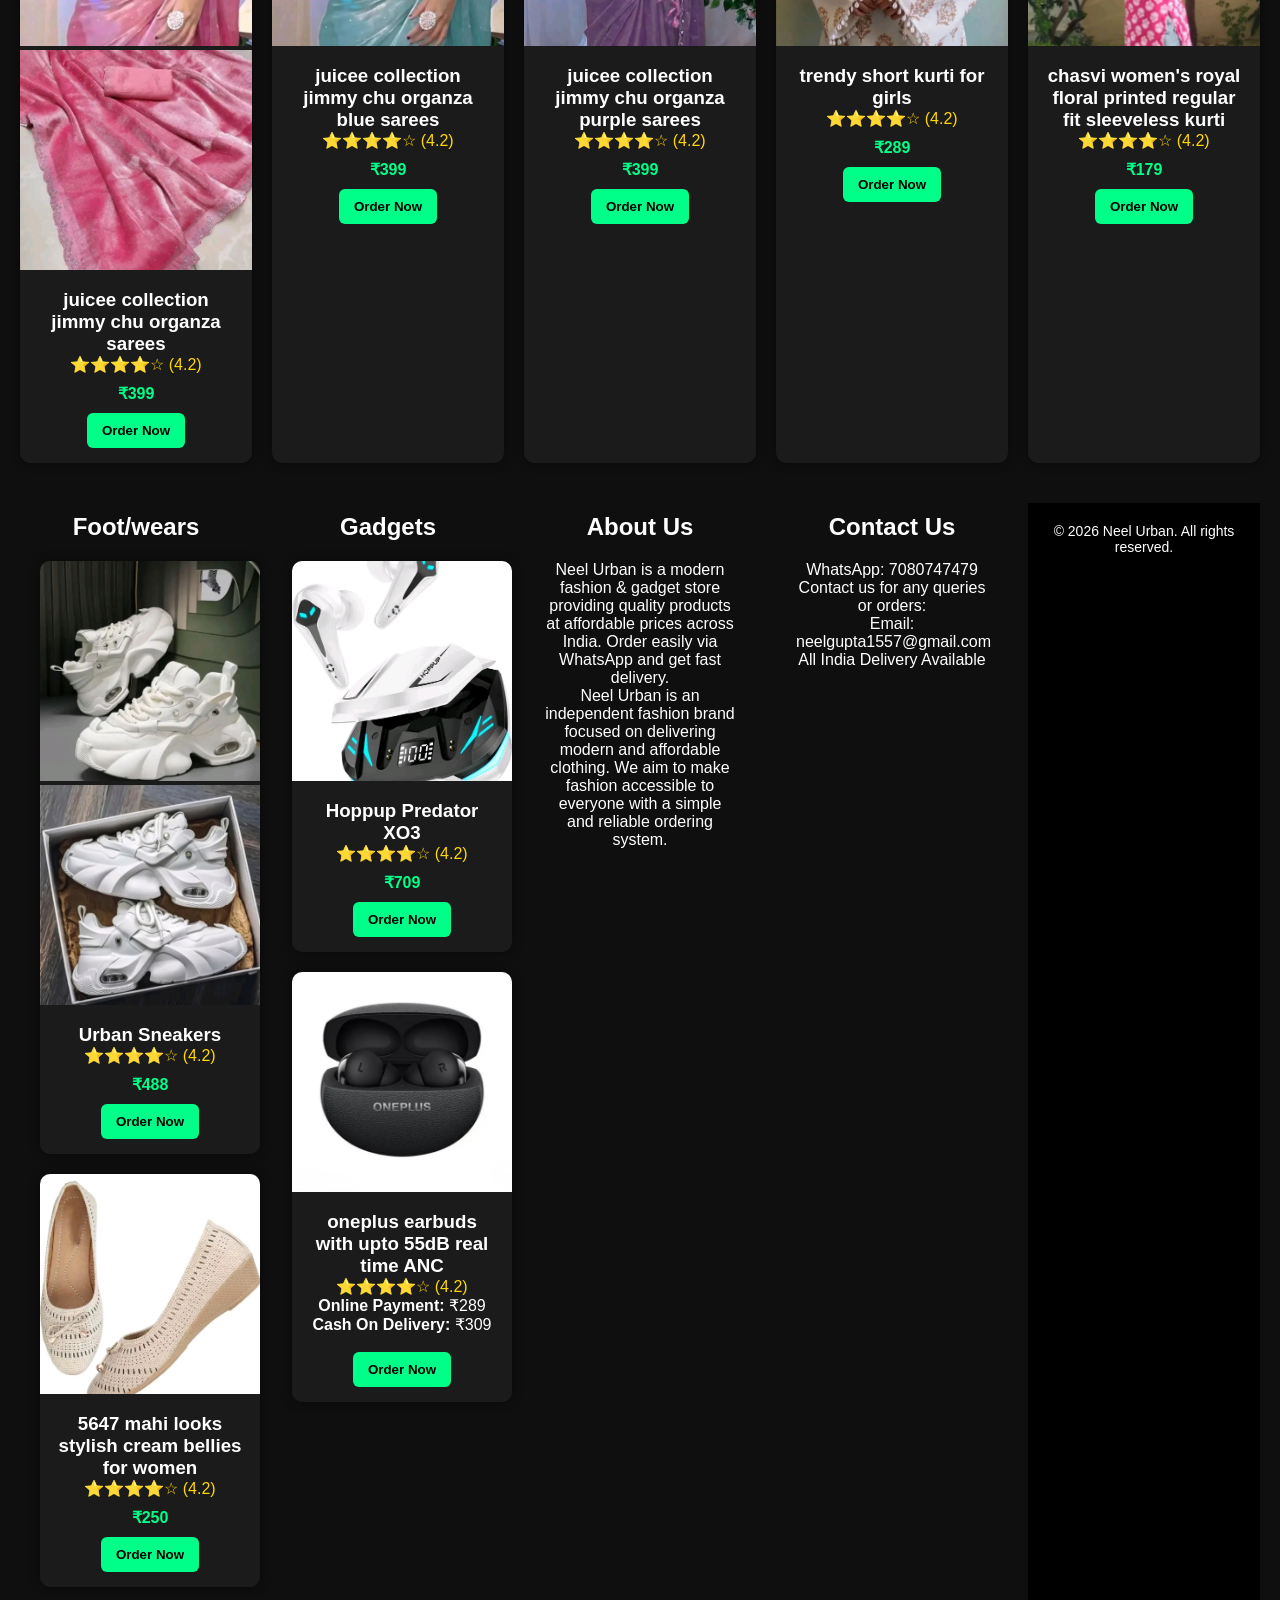
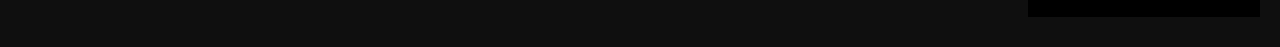
==== commit 759bfb55: "Update index.html" ====
--- a/index.html
+++ b/index.html
@@ -1,6 +1,8 @@
 <!DOCTYPE html>
 <html lang="en">
 <head>
+<script async src="https://pagead2.googlesyndication.com/pagead/js/adsbygoogle.js?client=ca-pub-7583624144862915"
+     crossorigin="anonymous"></script>
 <meta charset="UTF-8">
 <meta name="viewport" content="width=device-width, initial-scale=1.0">
 <title>Neel Urban | Official Store</title>
@@ -122,6 +124,19 @@
 <body>
 
 <header>NEEL URBAN</header>
+
+<section style="padding:20px; text-align:center; color:white;">
+<h2>Welcome to Neel Urban</h2>
+<p>
+Neel Urban is your trusted online fashion store where you can explore stylish clothing for men, women, and girls. 
+We offer trendy outfits, affordable prices, and easy ordering through WhatsApp across India.
+</p>
+
+<p>
+Our mission is to provide high-quality fashion products with a smooth shopping experience. 
+Browse our latest collections and order your favorite items today.
+</p>
+</section>
 
 <nav>
 <a href="#clothes">Clothes</a>
@@ -615,6 +630,10 @@
 <h2>About Us</h2>
 <div class="about">
 <p>Neel Urban is a modern fashion & gadget store providing quality products at affordable prices across India. Order easily via WhatsApp and get fast delivery.</p>
+<p>
+Neel Urban is an independent fashion brand focused on delivering modern and affordable clothing. 
+We aim to make fashion accessible to everyone with a simple and reliable ordering system.
+</p>
 </div>
 </section>
 
@@ -623,12 +642,15 @@
 <h2>Contact Us</h2>
 <div class="contact">
 <p>WhatsApp: 7080747479</p>
+<p>Contact us for any queries or orders:</p>
+<p>Email: neelgupta1557@gmail.com</p>
 <p>All India Delivery Available</p>
 </div>
 </section>
 
-<footer>
-© 2026 Neel Urban | All Rights Reserved
+</footer>
+<footer style="text-align:center; padding:20px; background:black; color:white;">
+<p>© 2026 Neel Urban. All rights reserved.</p>
 </footer>
 
 <script>
